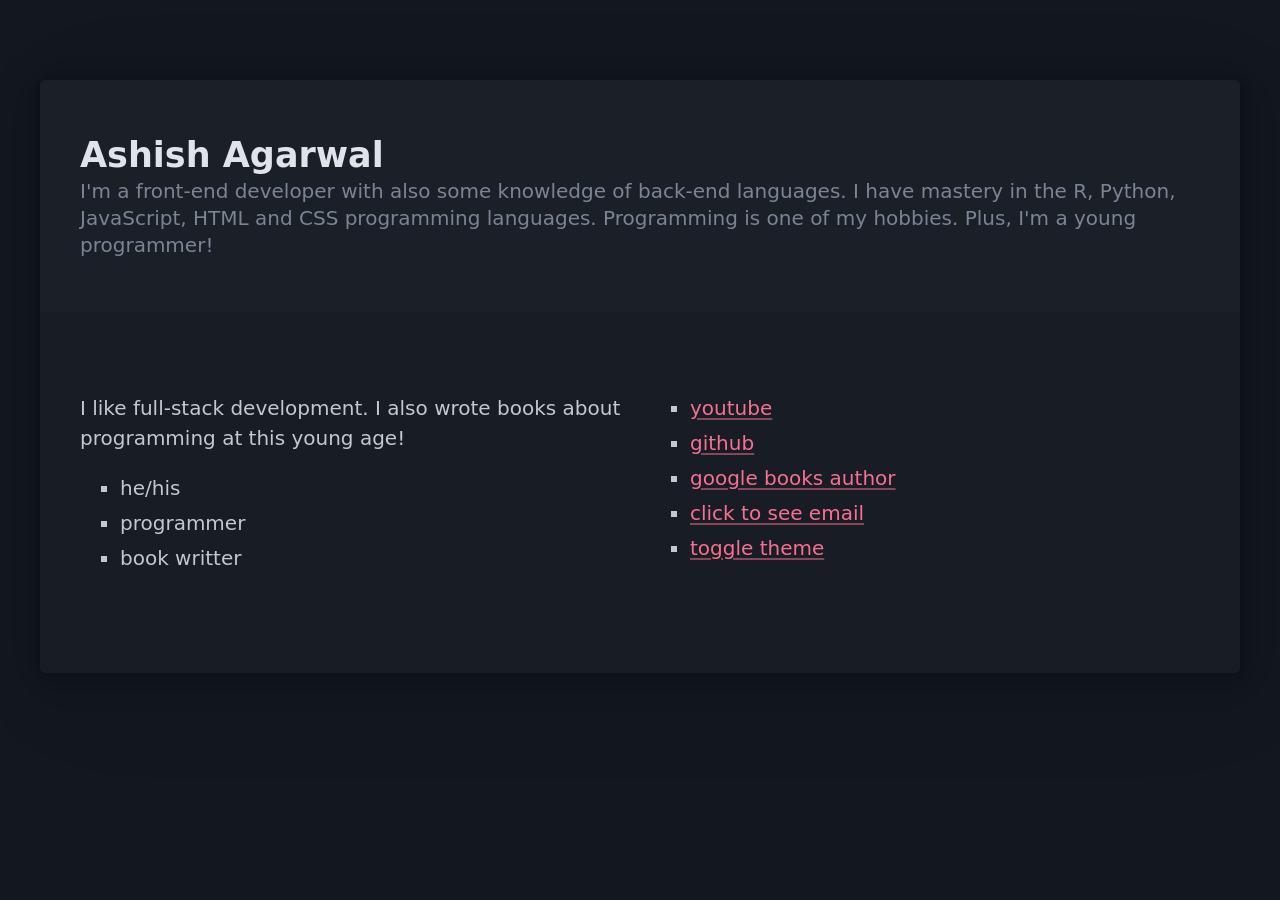
==== index.html @ 7e939b23 "first commit" ====
<!doctype html>
<html lang="en" data-theme="dark">
  <head>
    <meta charset="utf-8"/>
    <meta name="viewport" content="width=device-width, initial-scale=1"/>
    <meta name="title" content="Ashish Agarwal"/>
    <meta name="description" content="A young programmer from India. I have efficient knowledge in Python, JavaScript, R, CSS and HTML programming languages."/>
    <meta property="og:type" content="website"/>
    <meta property="og:url" content="https://ashishagarwal.is-a.dev"/>
    <meta property="og:title" content="Ashish Agarwal"/>
    <meta property="og:description" content="A young programmer from India. I have efficient knowledge in Python, JavaScript, R, CSS and HTML programming languages."/>

    <title>Ashish Agarwal</title>
    <link rel="stylesheet" href="/css/pico.min.css"/>
    <link rel="stylesheet" href="/css/custom.css"/>
    <script defer src="/js/index.js"></script>
  </head>
  <body>
    <main class="container">
      <article>
        <header>
          <hgroup>
            <h2>Ashish Agarwal</h2>
            <h3>I'm a front-end developer with also some knowledge of back-end languages. I have mastery in the R, Python, JavaScript, HTML and CSS programming languages. Programming is one of my hobbies. Plus, I'm a young programmer!</h3>
          </hgroup>
        </header>

        <div class="grid">
          <div>
            <p>
              I like full-stack development. I also wrote books about programming at this young age!
            </p>

            <ul>
              <li>he/his</li>
              <li>programmer</li>
              <li>book writter</li>
            </ul>
          </div>

          <ul>
            <li><a href="https://www.youtube.com/@ecodersofficial/">youtube</a></li>
            <li><a href="https://github.com/ashishagarwal2023">github</a></li>
            <li><a href="https://www.google.com/search?tbm=bks&q=inauthor:%22Ashish+Agarwal%22">google books author</a></li>
            <li><a href="javascript:void(0)" id="email">click to see email</a></li>
            <li><a href="javascript:void(0)" id="theme">toggle theme</a></li>
          </ul>
        </div>
      </article>
    </main>

    <dialog>
      <article>
        <header>
          <strong>Question</strong>
        </header>

        <p>
          Are you going to use my email address to send me an email about a
          paid subscription?
        </p>

        <footer>
          <button id='yes-button'>Yes</button>
          <button id='no-button'>No</button>
        </footer>
      </article>
    </dialog>
  </body>
</html>
---- css/pico.min.css ----
@charset "UTF-8";/*!
 * Pico CSS ✨ v2.0.0-alpha1 (https://picocss.com)
 * Copyright 2019-2023 - Licensed under MIT
 */:root{--pico-font-family-emoji:"Apple Color Emoji","Segoe UI Emoji","Segoe UI Symbol","Noto Color Emoji";--pico-font-family-sans-serif:system-ui,"Segoe UI",Roboto,Helvetica,Arial,sans-serif,var(--pico-font-family-emoji);--pico-font-family-monospace:ui-monospace,SFMono-Regular,"SF Mono",Menlo,Consolas,"Liberation Mono",monospace,var(--pico-font-family-emoji);--pico-font-family:var(--pico-font-family-sans-serif);--pico-line-height:1.5;--pico-font-weight:400;--pico-font-size:100%;--pico-text-underline-offset:0.1rem;--pico-border-radius:0.25rem;--pico-border-width:0.0625rem;--pico-outline-width:0.1875rem;--pico-transition:0.2s ease-in-out;--pico-spacing:1rem;--pico-typography-spacing-vertical:1rem;--pico-block-spacing-vertical:calc(var(--pico-spacing) * 2);--pico-block-spacing-horizontal:var(--pico-spacing);--pico-grid-column-gap:var(--pico-spacing);--pico-grid-row-gap:var(--pico-spacing);--pico-form-element-spacing-vertical:0.75rem;--pico-form-element-spacing-horizontal:1rem;--pico-group-box-shadow:0 0 0 rgba(0, 0, 0, 0);--pico-group-box-shadow-focus-with-button:0 0 0 var(--pico-outline-width) var(--pico-primary-focus);--pico-group-box-shadow-focus-with-input:0 0 0 0.0625rem var(--pico-form-element-border-color);--pico-modal-overlay-backdrop-filter:blur(0.375rem);--pico-nav-element-spacing-vertical:1rem;--pico-nav-element-spacing-horizontal:0.5rem;--pico-nav-link-spacing-vertical:0.5rem;--pico-nav-link-spacing-horizontal:0.5rem;--pico-nav-breadcrumb-divider:">";--pico-icon-checkbox:url("data:image/svg+xml,%3Csvg xmlns='http://www.w3.org/2000/svg' width='24' height='24' viewBox='0 0 24 24' fill='none' stroke='rgb(255, 255, 255)' stroke-width='4' stroke-linecap='round' stroke-linejoin='round'%3E%3Cpolyline points='20 6 9 17 4 12'%3E%3C/polyline%3E%3C/svg%3E");--pico-icon-minus:url("data:image/svg+xml,%3Csvg xmlns='http://www.w3.org/2000/svg' width='24' height='24' viewBox='0 0 24 24' fill='none' stroke='rgb(255, 255, 255)' stroke-width='4' stroke-linecap='round' stroke-linejoin='round'%3E%3Cline x1='5' y1='12' x2='19' y2='12'%3E%3C/line%3E%3C/svg%3E");--pico-icon-chevron:url("data:image/svg+xml,%3Csvg xmlns='http://www.w3.org/2000/svg' width='24' height='24' viewBox='0 0 24 24' fill='none' stroke='rgb(136, 145, 164)' stroke-width='2' stroke-linecap='round' stroke-linejoin='round'%3E%3Cpolyline points='6 9 12 15 18 9'%3E%3C/polyline%3E%3C/svg%3E");--pico-icon-date:url("data:image/svg+xml,%3Csvg xmlns='http://www.w3.org/2000/svg' width='24' height='24' viewBox='0 0 24 24' fill='none' stroke='rgb(136, 145, 164)' stroke-width='2' stroke-linecap='round' stroke-linejoin='round'%3E%3Crect x='3' y='4' width='18' height='18' rx='2' ry='2'%3E%3C/rect%3E%3Cline x1='16' y1='2' x2='16' y2='6'%3E%3C/line%3E%3Cline x1='8' y1='2' x2='8' y2='6'%3E%3C/line%3E%3Cline x1='3' y1='10' x2='21' y2='10'%3E%3C/line%3E%3C/svg%3E");--pico-icon-time:url("data:image/svg+xml,%3Csvg xmlns='http://www.w3.org/2000/svg' width='24' height='24' viewBox='0 0 24 24' fill='none' stroke='rgb(136, 145, 164)' stroke-width='2' stroke-linecap='round' stroke-linejoin='round'%3E%3Ccircle cx='12' cy='12' r='10'%3E%3C/circle%3E%3Cpolyline points='12 6 12 12 16 14'%3E%3C/polyline%3E%3C/svg%3E");--pico-icon-search:url("data:image/svg+xml,%3Csvg xmlns='http://www.w3.org/2000/svg' width='24' height='24' viewBox='0 0 24 24' fill='none' stroke='rgb(136, 145, 164)' stroke-width='1.5' stroke-linecap='round' stroke-linejoin='round'%3E%3Ccircle cx='11' cy='11' r='8'%3E%3C/circle%3E%3Cline x1='21' y1='21' x2='16.65' y2='16.65'%3E%3C/line%3E%3C/svg%3E");--pico-icon-close:url("data:image/svg+xml,%3Csvg xmlns='http://www.w3.org/2000/svg' width='24' height='24' viewBox='0 0 24 24' fill='none' stroke='rgb(136, 145, 164)' stroke-width='3' stroke-linecap='round' stroke-linejoin='round'%3E%3Cline x1='18' y1='6' x2='6' y2='18'%3E%3C/line%3E%3Cline x1='6' y1='6' x2='18' y2='18'%3E%3C/line%3E%3C/svg%3E");--pico-icon-loading:url("data:image/svg+xml,%3Csvg fill='none' height='24' width='24' viewBox='0 0 24 24' xmlns='http://www.w3.org/2000/svg' %3E%3Cstyle%3E g %7B animation: rotate 2s linear infinite; transform-origin: center center; %7D circle %7B stroke-dasharray: 75,100; stroke-dashoffset: -5; animation: dash 1.5s ease-in-out infinite; stroke-linecap: round; %7D @keyframes rotate %7B 0%25 %7B transform: rotate(0deg); %7D 100%25 %7B transform: rotate(360deg); %7D %7D @keyframes dash %7B 0%25 %7B stroke-dasharray: 1,100; stroke-dashoffset: 0; %7D 50%25 %7B stroke-dasharray: 44.5,100; stroke-dashoffset: -17.5; %7D 100%25 %7B stroke-dasharray: 44.5,100; stroke-dashoffset: -62; %7D %7D %3C/style%3E%3Cg%3E%3Ccircle cx='12' cy='12' r='10' fill='none' stroke='rgb(136, 145, 164)' stroke-width='4' /%3E%3C/g%3E%3C/svg%3E")}@media (min-width:576px){:root{--pico-font-size:106.25%}}@media (min-width:768px){:root{--pico-font-size:112.5%}}@media (min-width:1024px){:root{--pico-font-size:118.75%}}@media (min-width:1280px){:root{--pico-font-size:125%}}@media (min-width:1536px){:root{--pico-font-size:131.25%}}:root details summary[role=button]:not(.outline)::after{filter:brightness(0) invert(1)}:root [aria-busy=true]:not(input,select,textarea):is(button,[type=submit],[type=button],[type=reset],[role=button]):not(.outline)::before{filter:brightness(0) invert(1)}@media (min-width:576px){body>footer,body>header,body>main,section{--pico-block-spacing-vertical:calc(var(--pico-spacing) * 2.5)}}@media (min-width:768px){body>footer,body>header,body>main,section{--pico-block-spacing-vertical:calc(var(--pico-spacing) * 3)}}@media (min-width:1024px){body>footer,body>header,body>main,section{--pico-block-spacing-vertical:calc(var(--pico-spacing) * 3.5)}}@media (min-width:1280px){body>footer,body>header,body>main,section{--pico-block-spacing-vertical:calc(var(--pico-spacing) * 4)}}@media (min-width:1536px){body>footer,body>header,body>main,section{--pico-block-spacing-vertical:calc(var(--pico-spacing) * 4.5)}}@media (min-width:576px){article{--pico-block-spacing-horizontal:calc(var(--pico-spacing) * 1.25)}}@media (min-width:768px){article{--pico-block-spacing-horizontal:calc(var(--pico-spacing) * 1.5)}}@media (min-width:1024px){article{--pico-block-spacing-horizontal:calc(var(--pico-spacing) * 1.75)}}@media (min-width:1280px){article{--pico-block-spacing-horizontal:calc(var(--pico-spacing) * 2)}}@media (min-width:1536px){article{--pico-block-spacing-horizontal:calc(var(--pico-spacing) * 2.25)}}dialog>article{--pico-block-spacing-vertical:calc(var(--pico-spacing) * 2);--pico-block-spacing-horizontal:var(--pico-spacing)}@media (min-width:576px){dialog>article{--pico-block-spacing-vertical:calc(var(--pico-spacing) * 2.5);--pico-block-spacing-horizontal:calc(var(--pico-spacing) * 1.25)}}@media (min-width:768px){dialog>article{--pico-block-spacing-vertical:calc(var(--pico-spacing) * 3);--pico-block-spacing-horizontal:calc(var(--pico-spacing) * 1.5)}}a{--pico-text-decoration:underline}a.contrast,a.secondary{--pico-text-decoration:underline}small{--pico-font-size:0.875em}h1,h2,h3,h4,h5,h6{--pico-font-weight:700}h1{--pico-font-size:2rem;--pico-line-height:1.25;--pico-typography-spacing-top:3rem}h2{--pico-font-size:1.75rem;--pico-line-height:1.3;--pico-typography-spacing-top:2.625rem}h3{--pico-font-size:1.5rem;--pico-line-height:1.35;--pico-typography-spacing-top:2.25rem}h4{--pico-font-size:1.25rem;--pico-line-height:1.4;--pico-typography-spacing-top:1.874rem}h5{--pico-font-size:1.125rem;--pico-line-height:1.45;--pico-typography-spacing-top:1.6875rem}h6{--pico-font-size:1rem;--pico-typography-spacing-top:1.5rem}tfoot td,tfoot th,thead td,thead th{--pico-font-weight:600;--pico-border-width:0.1875rem}code,kbd,pre,samp{--pico-font-family:var(--pico-font-family-monospace)}kbd{--pico-font-weight:bolder}:where(select,textarea),input:not([type=submit],[type=button],[type=reset],[type=checkbox],[type=radio],[type=file]){--pico-outline-width:0.0625rem}[type=search]{--pico-border-radius:5rem}[type=checkbox],[type=radio]{--pico-border-width:0.125rem}[type=checkbox][role=switch]{--pico-border-width:0.1875rem}details.dropdown summary:not([role=button]){--pico-outline-width:0.0625rem}nav details.dropdown summary:focus-visible{--pico-outline-width:0.1875rem}[role=search]{--pico-border-radius:5rem}[role=group]:has(button.secondary:focus,[type=submit].secondary:focus,[type=button].secondary:focus,[role=button].secondary:focus),[role=search]:has(button.secondary:focus,[type=submit].secondary:focus,[type=button].secondary:focus,[role=button].secondary:focus){--pico-group-box-shadow-focus-with-button:0 0 0 var(--pico-outline-width) var(--pico-secondary-focus)}[role=group]:has(button.contrast:focus,[type=submit].contrast:focus,[type=button].contrast:focus,[role=button].contrast:focus),[role=search]:has(button.contrast:focus,[type=submit].contrast:focus,[type=button].contrast:focus,[role=button].contrast:focus){--pico-group-box-shadow-focus-with-button:0 0 0 var(--pico-outline-width) var(--pico-contrast-focus)}[role=group] [role=button],[role=group] [type=button],[role=group] [type=submit],[role=group] button,[role=search] [role=button],[role=search] [type=button],[role=search] [type=submit],[role=search] button{--pico-form-element-spacing-horizontal:2rem}:root:not([data-theme=dark]),[data-theme=light]{--pico-background-color:#fff;--pico-color:#373c44;--pico-text-selection-color:rgba(2, 154, 232, 0.25);--pico-muted-color:#646b79;--pico-muted-border-color:#e7eaf0;--pico-primary:#0172ad;--pico-primary-background:#0172ad;--pico-primary-border:var(--pico-primary-background);--pico-primary-underline:rgba(1, 114, 173, 0.5);--pico-primary-hover:#015887;--pico-primary-hover-background:#02659a;--pico-primary-hover-border:var(--pico-primary-hover-background);--pico-primary-hover-underline:var(--pico-primary-hover);--pico-primary-focus:rgba(2, 154, 232, 0.5);--pico-primary-inverse:#fff;--pico-secondary:#5d6b89;--pico-secondary-background:#525f7a;--pico-secondary-border:var(--pico-secondary-background);--pico-secondary-underline:rgba(93, 107, 137, 0.5);--pico-secondary-hover:#48536b;--pico-secondary-hover-background:#48536b;--pico-secondary-hover-border:var(--pico-secondary-hover-background);--pico-secondary-hover-underline:var(--pico-secondary-hover);--pico-secondary-focus:rgba(93, 107, 137, 0.25);--pico-secondary-inverse:#fff;--pico-contrast:#181c25;--pico-contrast-background:#181c25;--pico-contrast-border:var(--pico-contrast-background);--pico-contrast-underline:rgba(24, 28, 37, 0.5);--pico-contrast-hover:#000;--pico-contrast-hover-background:#000;--pico-contrast-hover-border:var(--pico-contrast-hover-background);--pico-contrast-hover-underline:var(--pico-secondary-hover);--pico-contrast-focus:rgba(93, 107, 137, 0.25);--pico-contrast-inverse:#fff;--pico-box-shadow:0.0145rem 0.029rem 0.174rem rgba(104, 120, 153, 0.01698),0.0335rem 0.067rem 0.402rem rgba(104, 120, 153, 0.024),0.0625rem 0.125rem 0.75rem rgba(104, 120, 153, 0.03),0.1125rem 0.225rem 1.35rem rgba(104, 120, 153, 0.036),0.2085rem 0.417rem 2.502rem rgba(104, 120, 153, 0.04302),0.5rem 1rem 6rem rgba(104, 120, 153, 0.06),0 0 0 0.0625rem rgba(104, 120, 153, 0.015);--pico-h1-color:#2d3138;--pico-h2-color:#373c44;--pico-h3-color:#424751;--pico-h4-color:#4d535e;--pico-h5-color:#5c6370;--pico-h6-color:#646b79;--pico-mark-background-color:#fde7c0;--pico-mark-color:#0f1114;--pico-ins-color:#1d6a54;--pico-del-color:#883935;--pico-blockquote-border-color:var(--pico-muted-border-color);--pico-blockquote-footer-color:var(--pico-muted-color);--pico-button-box-shadow:0 0 0 rgba(0, 0, 0, 0);--pico-button-hover-box-shadow:0 0 0 rgba(0, 0, 0, 0);--pico-table-border-color:var(--pico-muted-border-color);--pico-table-row-stripped-background-color:rgba(111, 120, 135, 0.0375);--pico-code-background-color:#f3f5f7;--pico-code-color:#646b79;--pico-code-kbd-background-color:var(--pico-color);--pico-code-kbd-color:var(--pico-background-color);--pico-form-element-background-color:#fbfcfc;--pico-form-element-selected-background-color:#dfe3eb;--pico-form-element-border-color:#cfd5e2;--pico-form-element-color:#23262c;--pico-form-element-placeholder-color:var(--pico-muted-color);--pico-form-element-active-background-color:#fff;--pico-form-element-active-border-color:var(--pico-primary-border);--pico-form-element-focus-color:var(--pico-primary-border);--pico-form-element-disabled-background-color:var(--pico-form-element-background-color);--pico-form-element-disabled-border-color:var(--pico-form-element-border-color);--pico-form-element-disabled-opacity:0.5;--pico-form-element-invalid-border-color:#b86a6b;--pico-form-element-invalid-active-border-color:#c84f48;--pico-form-element-invalid-focus-color:var(--pico-form-element-invalid-active-border-color);--pico-form-element-valid-border-color:#4c9b8a;--pico-form-element-valid-active-border-color:#279977;--pico-form-element-valid-focus-color:var(--pico-form-element-valid-active-border-color);--pico-switch-background-color:#bfc7d9;--pico-switch-color:var(--pico-primary-inverse);--pico-switch-checked-background-color:var(--pico-primary-background);--pico-range-border-color:#dfe3eb;--pico-range-active-border-color:#bfc7d9;--pico-range-thumb-border-color:var(--pico-background-color);--pico-range-thumb-color:var(--pico-secondary-background);--pico-range-thumb-active-color:var(--pico-primary-background);--pico-accordion-border-color:var(--pico-muted-border-color);--pico-accordion-active-summary-color:var(--pico-primary-hover);--pico-accordion-close-summary-color:var(--pico-color);--pico-accordion-open-summary-color:var(--pico-muted-color);--pico-card-background-color:var(--pico-background-color);--pico-card-border-color:var(--pico-muted-border-color);--pico-card-box-shadow:var(--pico-box-shadow);--pico-card-sectioning-background-color:#fbfcfc;--pico-dropdown-background-color:#fff;--pico-dropdown-border-color:#eff1f4;--pico-dropdown-box-shadow:var(--pico-box-shadow);--pico-dropdown-color:var(--pico-color);--pico-dropdown-hover-background-color:#eff1f4;--pico-loading-spinner-opacity:0.5;--pico-modal-overlay-background-color:rgba(232, 234, 237, 0.75);--pico-progress-background-color:#dfe3eb;--pico-progress-color:var(--pico-primary-background);--pico-tooltip-background-color:var(--pico-contrast-background);--pico-tooltip-color:var(--pico-contrast-inverse);--pico-icon-valid:url("data:image/svg+xml,%3Csvg xmlns='http://www.w3.org/2000/svg' width='24' height='24' viewBox='0 0 24 24' fill='none' stroke='rgb(29, 106, 84)' stroke-width='2' stroke-linecap='round' stroke-linejoin='round'%3E%3Cpolyline points='20 6 9 17 4 12'%3E%3C/polyline%3E%3C/svg%3E");--pico-icon-invalid:url("data:image/svg+xml,%3Csvg xmlns='http://www.w3.org/2000/svg' width='24' height='24' viewBox='0 0 24 24' fill='none' stroke='rgb(136, 57, 53)' stroke-width='2' stroke-linecap='round' stroke-linejoin='round'%3E%3Ccircle cx='12' cy='12' r='10'%3E%3C/circle%3E%3Cline x1='12' y1='8' x2='12' y2='12'%3E%3C/line%3E%3Cline x1='12' y1='16' x2='12.01' y2='16'%3E%3C/line%3E%3C/svg%3E");color-scheme:light}:root:not([data-theme=dark]) input:is([type=submit],[type=button],[type=reset],[type=checkbox],[type=radio],[type=file]),[data-theme=light] input:is([type=submit],[type=button],[type=reset],[type=checkbox],[type=radio],[type=file]){--pico-form-element-focus-color:var(--pico-primary-focus)}@media only screen and (prefers-color-scheme:dark){:root:not([data-theme]){--pico-background-color:#13171f;--pico-color:#c2c7d0;--pico-text-selection-color:rgba(1, 170, 255, 0.1875);--pico-muted-color:#7b8495;--pico-muted-border-color:#202632;--pico-primary:#01aaff;--pico-primary-background:#0172ad;--pico-primary-border:var(--pico-primary-background);--pico-primary-underline:rgba(1, 170, 255, 0.5);--pico-primary-hover:#79c0ff;--pico-primary-hover-background:#017fc0;--pico-primary-hover-border:var(--pico-primary-hover-background);--pico-primary-hover-underline:var(--pico-primary-hover);--pico-primary-focus:rgba(1, 170, 255, 0.375);--pico-primary-inverse:#fff;--pico-secondary:#969eaf;--pico-secondary-background:#525f7a;--pico-secondary-border:var(--pico-secondary-background);--pico-secondary-underline:rgba(150, 158, 175, 0.5);--pico-secondary-hover:#b3b9c5;--pico-secondary-hover-background:#5d6b89;--pico-secondary-hover-border:var(--pico-secondary-hover-background);--pico-secondary-hover-underline:var(--pico-secondary-hover);--pico-secondary-focus:rgba(144, 158, 190, 0.25);--pico-secondary-inverse:#fff;--pico-contrast:#dfe3eb;--pico-contrast-background:#eff1f4;--pico-contrast-border:var(--pico-contrast-background);--pico-contrast-underline:rgba(223, 227, 235, 0.5);--pico-contrast-hover:#fff;--pico-contrast-hover-background:#fff;--pico-contrast-hover-border:var(--pico-contrast-hover-background);--pico-contrast-hover-underline:var(--pico-contrast-hover);--pico-contrast-focus:rgba(207, 213, 226, 0.25);--pico-contrast-inverse:#000;--pico-box-shadow:0.0145rem 0.029rem 0.174rem rgba(0, 0, 0, 0.01698),0.0335rem 0.067rem 0.402rem rgba(0, 0, 0, 0.024),0.0625rem 0.125rem 0.75rem rgba(0, 0, 0, 0.03),0.1125rem 0.225rem 1.35rem rgba(0, 0, 0, 0.036),0.2085rem 0.417rem 2.502rem rgba(0, 0, 0, 0.04302),0.5rem 1rem 6rem rgba(0, 0, 0, 0.06),0 0 0 0.0625rem rgba(0, 0, 0, 0.015);--pico-h1-color:#f0f1f3;--pico-h2-color:#e0e3e7;--pico-h3-color:#c2c7d0;--pico-h4-color:#b3b9c5;--pico-h5-color:#a4acba;--pico-h6-color:#8891a4;--pico-mark-background-color:#014063;--pico-mark-color:#fff;--pico-ins-color:#62af9a;--pico-del-color:#ce7e7b;--pico-blockquote-border-color:var(--pico-muted-border-color);--pico-blockquote-footer-color:var(--pico-muted-color);--pico-button-box-shadow:0 0 0 rgba(0, 0, 0, 0);--pico-button-hover-box-shadow:0 0 0 rgba(0, 0, 0, 0);--pico-table-border-color:var(--pico-muted-border-color);--pico-table-row-stripped-background-color:rgba(111, 120, 135, 0.0375);--pico-code-background-color:#1a1f28;--pico-code-color:#8891a4;--pico-code-kbd-background-color:var(--pico-color);--pico-code-kbd-color:var(--pico-background-color);--pico-form-element-background-color:#1c212c;--pico-form-element-selected-background-color:#2a3140;--pico-form-element-border-color:#2a3140;--pico-form-element-color:#e0e3e7;--pico-form-element-placeholder-color:#8891a4;--pico-form-element-active-background-color:#1a1f28;--pico-form-element-active-border-color:var(--pico-primary-border);--pico-form-element-focus-color:var(--pico-primary-border);--pico-form-element-disabled-background-color:var(--pico-form-element-background-color);--pico-form-element-disabled-border-color:var(--pico-form-element-border-color);--pico-form-element-disabled-opacity:0.5;--pico-form-element-invalid-border-color:#964a50;--pico-form-element-invalid-active-border-color:#b7403b;--pico-form-element-invalid-focus-color:var(--pico-form-element-invalid-active-border-color);--pico-form-element-valid-border-color:#2a7b6f;--pico-form-element-valid-active-border-color:#16896a;--pico-form-element-valid-focus-color:var(--pico-form-element-valid-active-border-color);--pico-switch-background-color:#333c4e;--pico-switch-color:var(--pico-primary-inverse);--pico-switch-checked-background-color:var(--pico-primary-background);--pico-range-border-color:#202632;--pico-range-active-border-color:#2a3140;--pico-range-thumb-border-color:var(--pico-background-color);--pico-range-thumb-color:var(--pico-secondary-background);--pico-range-thumb-active-color:var(--pico-primary-background);--pico-accordion-border-color:var(--pico-muted-border-color);--pico-accordion-active-summary-color:var(--pico-primary-hover);--pico-accordion-close-summary-color:var(--pico-color);--pico-accordion-open-summary-color:var(--pico-muted-color);--pico-card-background-color:#181c25;--pico-card-border-color:var(--pico-card-background-color);--pico-card-box-shadow:var(--pico-box-shadow);--pico-card-sectioning-background-color:#1a1f28;--pico-dropdown-background-color:#181c25;--pico-dropdown-border-color:#202632;--pico-dropdown-box-shadow:var(--pico-box-shadow);--pico-dropdown-color:var(--pico-color);--pico-dropdown-hover-background-color:#202632;--pico-loading-spinner-opacity:0.5;--pico-modal-overlay-background-color:rgba(8, 9, 10, 0.75);--pico-progress-background-color:#202632;--pico-progress-color:var(--pico-primary-background);--pico-tooltip-background-color:var(--pico-contrast-background);--pico-tooltip-color:var(--pico-contrast-inverse);--pico-icon-valid:url("data:image/svg+xml,%3Csvg xmlns='http://www.w3.org/2000/svg' width='24' height='24' viewBox='0 0 24 24' fill='none' stroke='rgb(98, 175, 154)' stroke-width='2' stroke-linecap='round' stroke-linejoin='round'%3E%3Cpolyline points='20 6 9 17 4 12'%3E%3C/polyline%3E%3C/svg%3E");--pico-icon-invalid:url("data:image/svg+xml,%3Csvg xmlns='http://www.w3.org/2000/svg' width='24' height='24' viewBox='0 0 24 24' fill='none' stroke='rgb(206, 126, 123)' stroke-width='2' stroke-linecap='round' stroke-linejoin='round'%3E%3Ccircle cx='12' cy='12' r='10'%3E%3C/circle%3E%3Cline x1='12' y1='8' x2='12' y2='12'%3E%3C/line%3E%3Cline x1='12' y1='16' x2='12.01' y2='16'%3E%3C/line%3E%3C/svg%3E");color-scheme:dark}:root:not([data-theme]) input:is([type=submit],[type=button],[type=reset],[type=checkbox],[type=radio],[type=file]){--pico-form-element-focus-color:var(--pico-primary-focus)}:root:not([data-theme]) details summary[role=button].contrast:not(.outline)::after{filter:brightness(0)}:root:not([data-theme]) [aria-busy=true]:not(input,select,textarea).contrast:is(button,[type=submit],[type=button],[type=reset],[role=button]):not(.outline)::before{filter:brightness(0)}}[data-theme=dark]{--pico-background-color:#13171f;--pico-color:#c2c7d0;--pico-text-selection-color:rgba(1, 170, 255, 0.1875);--pico-muted-color:#7b8495;--pico-muted-border-color:#202632;--pico-primary:#01aaff;--pico-primary-background:#0172ad;--pico-primary-border:var(--pico-primary-background);--pico-primary-underline:rgba(1, 170, 255, 0.5);--pico-primary-hover:#79c0ff;--pico-primary-hover-background:#017fc0;--pico-primary-hover-border:var(--pico-primary-hover-background);--pico-primary-hover-underline:var(--pico-primary-hover);--pico-primary-focus:rgba(1, 170, 255, 0.375);--pico-primary-inverse:#fff;--pico-secondary:#969eaf;--pico-secondary-background:#525f7a;--pico-secondary-border:var(--pico-secondary-background);--pico-secondary-underline:rgba(150, 158, 175, 0.5);--pico-secondary-hover:#b3b9c5;--pico-secondary-hover-background:#5d6b89;--pico-secondary-hover-border:var(--pico-secondary-hover-background);--pico-secondary-hover-underline:var(--pico-secondary-hover);--pico-secondary-focus:rgba(144, 158, 190, 0.25);--pico-secondary-inverse:#fff;--pico-contrast:#dfe3eb;--pico-contrast-background:#eff1f4;--pico-contrast-border:var(--pico-contrast-background);--pico-contrast-underline:rgba(223, 227, 235, 0.5);--pico-contrast-hover:#fff;--pico-contrast-hover-background:#fff;--pico-contrast-hover-border:var(--pico-contrast-hover-background);--pico-contrast-hover-underline:var(--pico-contrast-hover);--pico-contrast-focus:rgba(207, 213, 226, 0.25);--pico-contrast-inverse:#000;--pico-box-shadow:0.0145rem 0.029rem 0.174rem rgba(0, 0, 0, 0.01698),0.0335rem 0.067rem 0.402rem rgba(0, 0, 0, 0.024),0.0625rem 0.125rem 0.75rem rgba(0, 0, 0, 0.03),0.1125rem 0.225rem 1.35rem rgba(0, 0, 0, 0.036),0.2085rem 0.417rem 2.502rem rgba(0, 0, 0, 0.04302),0.5rem 1rem 6rem rgba(0, 0, 0, 0.06),0 0 0 0.0625rem rgba(0, 0, 0, 0.015);--pico-h1-color:#f0f1f3;--pico-h2-color:#e0e3e7;--pico-h3-color:#c2c7d0;--pico-h4-color:#b3b9c5;--pico-h5-color:#a4acba;--pico-h6-color:#8891a4;--pico-mark-background-color:#014063;--pico-mark-color:#fff;--pico-ins-color:#62af9a;--pico-del-color:#ce7e7b;--pico-blockquote-border-color:var(--pico-muted-border-color);--pico-blockquote-footer-color:var(--pico-muted-color);--pico-button-box-shadow:0 0 0 rgba(0, 0, 0, 0);--pico-button-hover-box-shadow:0 0 0 rgba(0, 0, 0, 0);--pico-table-border-color:var(--pico-muted-border-color);--pico-table-row-stripped-background-color:rgba(111, 120, 135, 0.0375);--pico-code-background-color:#1a1f28;--pico-code-color:#8891a4;--pico-code-kbd-background-color:var(--pico-color);--pico-code-kbd-color:var(--pico-background-color);--pico-form-element-background-color:#1c212c;--pico-form-element-selected-background-color:#2a3140;--pico-form-element-border-color:#2a3140;--pico-form-element-color:#e0e3e7;--pico-form-element-placeholder-color:#8891a4;--pico-form-element-active-background-color:#1a1f28;--pico-form-element-active-border-color:var(--pico-primary-border);--pico-form-element-focus-color:var(--pico-primary-border);--pico-form-element-disabled-background-color:var(--pico-form-element-background-color);--pico-form-element-disabled-border-color:var(--pico-form-element-border-color);--pico-form-element-disabled-opacity:0.5;--pico-form-element-invalid-border-color:#964a50;--pico-form-element-invalid-active-border-color:#b7403b;--pico-form-element-invalid-focus-color:var(--pico-form-element-invalid-active-border-color);--pico-form-element-valid-border-color:#2a7b6f;--pico-form-element-valid-active-border-color:#16896a;--pico-form-element-valid-focus-color:var(--pico-form-element-valid-active-border-color);--pico-switch-background-color:#333c4e;--pico-switch-color:var(--pico-primary-inverse);--pico-switch-checked-background-color:var(--pico-primary-background);--pico-range-border-color:#202632;--pico-range-active-border-color:#2a3140;--pico-range-thumb-border-color:var(--pico-background-color);--pico-range-thumb-color:var(--pico-secondary-background);--pico-range-thumb-active-color:var(--pico-primary-background);--pico-accordion-border-color:var(--pico-muted-border-color);--pico-accordion-active-summary-color:var(--pico-primary-hover);--pico-accordion-close-summary-color:var(--pico-color);--pico-accordion-open-summary-color:var(--pico-muted-color);--pico-card-background-color:#181c25;--pico-card-border-color:var(--pico-card-background-color);--pico-card-box-shadow:var(--pico-box-shadow);--pico-card-sectioning-background-color:#1a1f28;--pico-dropdown-background-color:#181c25;--pico-dropdown-border-color:#202632;--pico-dropdown-box-shadow:var(--pico-box-shadow);--pico-dropdown-color:var(--pico-color);--pico-dropdown-hover-background-color:#202632;--pico-loading-spinner-opacity:0.5;--pico-modal-overlay-background-color:rgba(8, 9, 10, 0.75);--pico-progress-background-color:#202632;--pico-progress-color:var(--pico-primary-background);--pico-tooltip-background-color:var(--pico-contrast-background);--pico-tooltip-color:var(--pico-contrast-inverse);--pico-icon-valid:url("data:image/svg+xml,%3Csvg xmlns='http://www.w3.org/2000/svg' width='24' height='24' viewBox='0 0 24 24' fill='none' stroke='rgb(98, 175, 154)' stroke-width='2' stroke-linecap='round' stroke-linejoin='round'%3E%3Cpolyline points='20 6 9 17 4 12'%3E%3C/polyline%3E%3C/svg%3E");--pico-icon-invalid:url("data:image/svg+xml,%3Csvg xmlns='http://www.w3.org/2000/svg' width='24' height='24' viewBox='0 0 24 24' fill='none' stroke='rgb(206, 126, 123)' stroke-width='2' stroke-linecap='round' stroke-linejoin='round'%3E%3Ccircle cx='12' cy='12' r='10'%3E%3C/circle%3E%3Cline x1='12' y1='8' x2='12' y2='12'%3E%3C/line%3E%3Cline x1='12' y1='16' x2='12.01' y2='16'%3E%3C/line%3E%3C/svg%3E");color-scheme:dark}[data-theme=dark] input:is([type=submit],[type=button],[type=reset],[type=checkbox],[type=radio],[type=file]){--pico-form-element-focus-color:var(--pico-primary-focus)}[data-theme=dark] details summary[role=button].contrast:not(.outline)::after{filter:brightness(0)}[data-theme=dark] [aria-busy=true]:not(input,select,textarea).contrast:is(button,[type=submit],[type=button],[type=reset],[role=button]):not(.outline)::before{filter:brightness(0)}[type=checkbox],[type=radio],[type=range],progress{accent-color:var(--pico-primary)}*,::after,::before{box-sizing:border-box;background-repeat:no-repeat}::after,::before{text-decoration:inherit;vertical-align:inherit}:where(:root){-webkit-tap-highlight-color:transparent;-webkit-text-size-adjust:100%;-moz-text-size-adjust:100%;text-size-adjust:100%;background-color:var(--pico-background-color);color:var(--pico-color);font-weight:var(--pico-font-weight);font-size:var(--pico-font-size);line-height:var(--pico-line-height);font-family:var(--pico-font-family);text-underline-offset:var(--pico-text-underline-offset);text-rendering:optimizeLegibility;overflow-wrap:break-word;cursor:default;-moz-tab-size:4;-o-tab-size:4;tab-size:4}body{width:100%;margin:0}main{display:block}body>footer,body>header,body>main{padding:var(--pico-block-spacing-vertical) 0}.container,.container-fluid{width:100%;margin-right:auto;margin-left:auto;padding-right:var(--pico-spacing);padding-left:var(--pico-spacing)}@media (min-width:576px){.container{max-width:510px;padding-right:0;padding-left:0}}@media (min-width:768px){.container{max-width:700px}}@media (min-width:1024px){.container{max-width:950px}}@media (min-width:1280px){.container{max-width:1200px}}@media (min-width:1536px){.container{max-width:1450px}}section{margin-bottom:var(--pico-block-spacing-vertical)}.grid{grid-column-gap:var(--pico-grid-column-gap);grid-row-gap:var(--pico-grid-row-gap);display:grid;grid-template-columns:1fr;margin:0}@media (min-width:768px){.grid{grid-template-columns:repeat(auto-fit,minmax(0%,1fr))}}.grid>*{min-width:0}figure{display:block;margin:0;padding:0;overflow-x:auto}figure figcaption{padding:calc(var(--pico-spacing) * .5) 0;color:var(--pico-muted-color)}[role=link],a{--pico-color:var(--pico-primary);--pico-background-color:transparent;--pico-underline:var(--pico-primary-underline);outline:0;background-color:var(--pico-background-color);color:var(--pico-color);-webkit-text-decoration:var(--pico-text-decoration);text-decoration:var(--pico-text-decoration);text-decoration-color:var(--pico-underline);text-underline-offset:0.125em;transition:background-color var(--pico-transition),color var(--pico-transition),box-shadow var(--pico-transition),-webkit-text-decoration var(--pico-transition);transition:background-color var(--pico-transition),color var(--pico-transition),text-decoration var(--pico-transition),box-shadow var(--pico-transition);transition:background-color var(--pico-transition),color var(--pico-transition),text-decoration var(--pico-transition),box-shadow var(--pico-transition),-webkit-text-decoration var(--pico-transition)}[role=link]:is([aria-current],:hover,:active,:focus),a:is([aria-current],:hover,:active,:focus){--pico-color:var(--pico-primary-hover);--pico-underline:var(--pico-primary-hover-underline);--pico-text-decoration:underline}[role=link]:focus-visible,a:focus-visible{box-shadow:0 0 0 var(--pico-outline-width) var(--pico-primary-focus)}[role=link].secondary,a.secondary{--pico-color:var(--pico-secondary);--pico-underline:var(--pico-secondary-underline)}[role=link].secondary:is([aria-current],:hover,:active,:focus),a.secondary:is([aria-current],:hover,:active,:focus){--pico-color:var(--pico-secondary-hover);--pico-underline:var(--pico-secondary-hover-underline)}[role=link].contrast,a.contrast{--pico-color:var(--pico-contrast);--pico-underline:var(--pico-contrast-underline)}[role=link].contrast:is([aria-current],:hover,:active,:focus),a.contrast:is([aria-current],:hover,:active,:focus){--pico-color:var(--pico-contrast-hover);--pico-underline:var(--pico-contrast-hover-underline)}a[role=button]{display:inline-block}b,strong{font-weight:bolder}sub,sup{position:relative;font-size:.75em;line-height:0;vertical-align:baseline}sub{bottom:-.25em}sup{top:-.5em}address,blockquote,dl,ol,p,pre,table,ul{margin-top:0;margin-bottom:var(--pico-typography-spacing-vertical);color:var(--pico-color);font-style:normal;font-weight:var(--pico-font-weight)}h1,h2,h3,h4,h5,h6{margin-top:0;margin-bottom:var(--pico-typography-spacing-vertical);color:var(--pico-color);font-weight:var(--pico-font-weight);font-size:var(--pico-font-size);line-height:var(--pico-line-height);font-family:var(--pico-font-family)}h1{--pico-color:var(--pico-h1-color)}h2{--pico-color:var(--pico-h2-color)}h3{--pico-color:var(--pico-h3-color)}h4{--pico-color:var(--pico-h4-color)}h5{--pico-color:var(--pico-h5-color)}h6{--pico-color:var(--pico-h6-color)}:where(article,address,blockquote,dl,figure,form,ol,p,pre,table,ul)~:is(h1,h2,h3,h4,h5,h6){margin-top:var(--pico-typography-spacing-top)}p{margin-bottom:var(--pico-typography-spacing-vertical)}hgroup{margin-bottom:var(--pico-typography-spacing-vertical)}hgroup>*{margin-top:0;margin-bottom:0}hgroup>:not(:first-child):last-child{--pico-color:var(--pico-muted-color);--pico-font-weight:unset;font-size:1rem;font-family:unset}:where(ol,ul) li{margin-bottom:calc(var(--pico-typography-spacing-vertical) * .25)}:where(dl,ol,ul) :where(dl,ol,ul){margin:0;margin-top:calc(var(--pico-typography-spacing-vertical) * .25)}ul li{list-style:square}mark{padding:.125rem .25rem;background-color:var(--pico-mark-background-color);color:var(--pico-mark-color);vertical-align:baseline}blockquote{display:block;margin:var(--pico-typography-spacing-vertical) 0;padding:var(--pico-spacing);border-right:none;border-left:.25rem solid var(--pico-blockquote-border-color);-webkit-border-start:0.25rem solid var(--pico-blockquote-border-color);border-inline-start:0.25rem solid var(--pico-blockquote-border-color);-webkit-border-end:none;border-inline-end:none}blockquote footer{margin-top:calc(var(--pico-typography-spacing-vertical) * .5);color:var(--pico-blockquote-footer-color)}abbr[title]{border-bottom:1px dotted;text-decoration:none;cursor:help}ins{color:var(--pico-ins-color);text-decoration:none}del{color:var(--pico-del-color)}::-moz-selection{background-color:var(--pico-text-selection-color)}::selection{background-color:var(--pico-text-selection-color)}:where(audio,canvas,iframe,img,svg,video){vertical-align:middle}audio,video{display:inline-block}audio:not([controls]){display:none;height:0}:where(iframe){border-style:none}img{max-width:100%;height:auto;border-style:none}:where(svg:not([fill])){fill:currentColor}svg:not(:root){overflow:hidden}button{margin:0;overflow:visible;font-family:inherit;text-transform:none}[type=button],[type=reset],[type=submit],button{-webkit-appearance:button}[role=button],[type=button],[type=file]::file-selector-button,[type=reset],[type=submit],button{--pico-background-color:var(--pico-primary-background);--pico-border-color:var(--pico-primary-border);--pico-color:var(--pico-primary-inverse);--pico-box-shadow:var(--pico-button-box-shadow, 0 0 0 rgba(0, 0, 0, 0));padding:var(--pico-form-element-spacing-vertical) var(--pico-form-element-spacing-horizontal);border:var(--pico-border-width) solid var(--pico-border-color);border-radius:var(--pico-border-radius);outline:0;background-color:var(--pico-background-color);box-shadow:var(--pico-box-shadow);color:var(--pico-color);font-weight:var(--pico-font-weight);font-size:1rem;line-height:var(--pico-line-height);text-align:center;text-decoration:none;cursor:pointer;-webkit-user-select:none;-moz-user-select:none;user-select:none;transition:background-color var(--pico-transition),border-color var(--pico-transition),color var(--pico-transition),box-shadow var(--pico-transition)}[role=button]:is([aria-current],:hover,:active,:focus),[type=button]:is([aria-current],:hover,:active,:focus),[type=file]::file-selector-button:is([aria-current],:hover,:active,:focus),[type=reset]:is([aria-current],:hover,:active,:focus),[type=submit]:is([aria-current],:hover,:active,:focus),button:is([aria-current],:hover,:active,:focus){--pico-background-color:var(--pico-primary-hover-background);--pico-border-color:var(--pico-primary-hover-border);--pico-box-shadow:var(--pico-button-hover-box-shadow, 0 0 0 rgba(0, 0, 0, 0));--pico-color:var(--pico-primary-inverse)}[role=button]:focus,[type=button]:focus,[type=file]::file-selector-button:focus,[type=reset]:focus,[type=submit]:focus,button:focus{--pico-box-shadow:var(--pico-button-hover-box-shadow, 0 0 0 rgba(0, 0, 0, 0)),0 0 0 var(--pico-outline-width) var(--pico-primary-focus)}[type=button],[type=reset],[type=submit]{margin-bottom:var(--pico-spacing)}:is(button,[type=submit],[type=button],[role=button]).secondary,[type=file]::file-selector-button,[type=reset]{--pico-background-color:var(--pico-secondary-background);--pico-border-color:var(--pico-secondary-border);--pico-color:var(--pico-secondary-inverse);cursor:pointer}:is(button,[type=submit],[type=button],[role=button]).secondary:is([aria-current],:hover,:active,:focus),[type=file]::file-selector-button:is([aria-current],:hover,:active,:focus),[type=reset]:is([aria-current],:hover,:active,:focus){--pico-background-color:var(--pico-secondary-hover-background);--pico-border-color:var(--pico-secondary-hover-border);--pico-color:var(--pico-secondary-inverse)}:is(button,[type=submit],[type=button],[role=button]).secondary:focus,[type=file]::file-selector-button:focus,[type=reset]:focus{--pico-box-shadow:var(--pico-button-hover-box-shadow, 0 0 0 rgba(0, 0, 0, 0)),0 0 0 var(--pico-outline-width) var(--pico-secondary-focus)}:is(button,[type=submit],[type=button],[role=button]).contrast{--pico-background-color:var(--pico-contrast-background);--pico-border-color:var(--pico-contrast-border);--pico-color:var(--pico-contrast-inverse)}:is(button,[type=submit],[type=button],[role=button]).contrast:is([aria-current],:hover,:active,:focus){--pico-background-color:var(--pico-contrast-hover-background);--pico-border-color:var(--pico-contrast-hover-border);--pico-color:var(--pico-contrast-inverse)}:is(button,[type=submit],[type=button],[role=button]).contrast:focus{--pico-box-shadow:var(--pico-button-hover-box-shadow, 0 0 0 rgba(0, 0, 0, 0)),0 0 0 var(--pico-outline-width) var(--pico-contrast-focus)}:is(button,[type=submit],[type=button],[role=button]).outline,[type=reset].outline{--pico-background-color:transparent;--pico-color:var(--pico-primary);--pico-border-color:currentColor}:is(button,[type=submit],[type=button],[role=button]).outline:is([aria-current],:hover,:active,:focus),[type=reset].outline:is([aria-current],:hover,:active,:focus){--pico-background-color:transparent;--pico-color:var(--pico-primary-hover)}:is(button,[type=submit],[type=button],[role=button]).outline.secondary,[type=reset].outline{--pico-color:var(--pico-secondary);--pico-border-color:currentColor}:is(button,[type=submit],[type=button],[role=button]).outline.secondary:is([aria-current],:hover,:active,:focus),[type=reset].outline:is([aria-current],:hover,:active,:focus){--pico-color:var(--pico-secondary-hover)}:is(button,[type=submit],[type=button],[role=button]).outline.contrast{--pico-color:var(--pico-contrast)}:is(button,[type=submit],[type=button],[role=button]).outline.contrast:is([aria-current],:hover,:active,:focus){--pico-color:var(--pico-contrast-hover)}:where(button,[type=submit],[type=reset],[type=button],[role=button])[disabled],:where(fieldset[disabled]) :is(button,[type=submit],[type=button],[type=reset],[role=button]){opacity:.5;pointer-events:none}:where(table){width:100%;border-collapse:collapse;border-spacing:0;text-indent:0}td,th{padding:calc(var(--pico-spacing)/ 2) var(--pico-spacing);border-bottom:var(--pico-border-width) solid var(--pico-table-border-color);background-color:var(--pico-background-color);color:var(--pico-color);font-weight:var(--pico-font-weight);text-align:left;text-align:start}tfoot td,tfoot th{border-top:var(--pico-border-width) solid var(--pico-table-border-color);border-bottom:0}table.striped tbody tr:nth-child(odd) td,table.striped tbody tr:nth-child(odd) th{background-color:var(--pico-table-row-stripped-background-color)}code,kbd,pre,samp{font-size:.875em;font-family:var(--pico-font-family)}pre code{font-size:inherit;font-family:inherit}pre{-ms-overflow-style:scrollbar;overflow:auto}code,kbd,pre{border-radius:var(--pico-border-radius);background:var(--pico-code-background-color);color:var(--pico-code-color);font-weight:var(--pico-font-weight);line-height:initial}code,kbd{display:inline-block;padding:.375rem}pre{display:block;margin-bottom:var(--pico-spacing);overflow-x:auto}pre>code{display:block;padding:var(--pico-spacing);background:0 0;line-height:var(--pico-line-height)}kbd{background-color:var(--pico-code-kbd-background-color);color:var(--pico-code-kbd-color);vertical-align:baseline}hr{height:0;margin:var(--pico-typography-spacing-vertical) 0;border:0;border-top:1px solid var(--pico-muted-border-color);color:inherit}[hidden],template{display:none!important}canvas{display:inline-block}input,optgroup,select,textarea{margin:0;font-size:1rem;line-height:var(--pico-line-height);font-family:inherit;letter-spacing:inherit}input{overflow:visible}select{text-transform:none}legend{max-width:100%;padding:0;color:inherit;white-space:normal}textarea{overflow:auto}[type=checkbox],[type=radio]{padding:0}::-webkit-inner-spin-button,::-webkit-outer-spin-button{height:auto}[type=search]{-webkit-appearance:textfield;outline-offset:-2px}[type=search]::-webkit-search-decoration{-webkit-appearance:none}::-webkit-file-upload-button{-webkit-appearance:button;font:inherit}::-moz-focus-inner{padding:0;border-style:none}:-moz-focusring{outline:0}:-moz-ui-invalid{box-shadow:none}::-ms-expand{display:none}[type=file],[type=range]{padding:0;border-width:0}input:not([type=checkbox],[type=radio],[type=range]){height:calc(1rem * var(--pico-line-height) + var(--pico-form-element-spacing-vertical) * 2 + var(--pico-border-width) * 2)}fieldset{margin:0;margin-bottom:var(--pico-spacing);padding:0;border:0}fieldset legend,label{display:block;margin-bottom:calc(var(--pico-spacing) * .375);font-weight:var(--pico-form-label-font-weight,var(--pico-font-weight))}fieldset legend{margin-bottom:calc(var(--pico-spacing) * .5)}input:not([type=checkbox],[type=radio]),select,textarea{width:100%}input:not([type=checkbox],[type=radio],[type=range],[type=file]),select,textarea{-webkit-appearance:none;-moz-appearance:none;appearance:none;padding:var(--pico-form-element-spacing-vertical) var(--pico-form-element-spacing-horizontal)}input,select,textarea{--pico-background-color:var(--pico-form-element-background-color);--pico-border-color:var(--pico-form-element-border-color);--pico-color:var(--pico-form-element-color);--pico-box-shadow:none;border:var(--pico-border-width) solid var(--pico-border-color);border-radius:var(--pico-border-radius);outline:0;background-color:var(--pico-background-color);box-shadow:var(--pico-box-shadow);color:var(--pico-color);font-weight:var(--pico-font-weight);transition:background-color var(--pico-transition),border-color var(--pico-transition),color var(--pico-transition),box-shadow var(--pico-transition)}:where(select,textarea):is(:active,:focus),input:not([type=submit],[type=button],[type=reset],[type=checkbox],[type=radio],[readonly]):is(:active,:focus){--pico-background-color:var(--pico-form-element-active-background-color)}:where(select,textarea):is(:active,:focus),input:not([type=submit],[type=button],[type=reset],[role=switch],[readonly]):is(:active,:focus){--pico-border-color:var(--pico-form-element-active-border-color)}:where(select,textarea):focus,input:not([type=submit],[type=button],[type=reset],[type=range],[type=file],[readonly]):focus{--pico-box-shadow:0 0 0 var(--pico-outline-width) var(--pico-form-element-focus-color)}:where(fieldset[disabled]) :is(input:not([type=submit],[type=button],[type=reset]),select,textarea),input:not([type=submit],[type=button],[type=reset])[disabled],label[aria-disabled=true],select[disabled],textarea[disabled]{--pico-background-color:var(--pico-form-element-disabled-background-color);--pico-border-color:var(--pico-form-element-disabled-border-color);opacity:var(--pico-form-element-disabled-opacity);pointer-events:none}label[aria-disabled=true] input[disabled]{opacity:1}:where(input,select,textarea):not([type=checkbox],[type=radio],[type=date],[type=datetime-local],[type=month],[type=time],[type=week],[type=range])[aria-invalid]{padding-right:calc(var(--pico-form-element-spacing-horizontal) + 1.5rem)!important;padding-left:var(--pico-form-element-spacing-horizontal);-webkit-padding-start:var(--pico-form-element-spacing-horizontal)!important;padding-inline-start:var(--pico-form-element-spacing-horizontal)!important;-webkit-padding-end:calc(var(--pico-form-element-spacing-horizontal) + 1.5rem)!important;padding-inline-end:calc(var(--pico-form-element-spacing-horizontal) + 1.5rem)!important;background-position:center right .75rem;background-size:1rem auto;background-repeat:no-repeat}:where(input,select,textarea):not([type=checkbox],[type=radio],[type=date],[type=datetime-local],[type=month],[type=time],[type=week],[type=range])[aria-invalid=false]:not(select){background-image:var(--pico-icon-valid)}:where(input,select,textarea):not([type=checkbox],[type=radio],[type=date],[type=datetime-local],[type=month],[type=time],[type=week],[type=range])[aria-invalid=true]:not(select){background-image:var(--pico-icon-invalid)}:where(input,select,textarea)[aria-invalid=false]{--pico-border-color:var(--pico-form-element-valid-border-color)}:where(input,select,textarea)[aria-invalid=false]:is(:active,:focus){--pico-border-color:var(--pico-form-element-valid-active-border-color)!important}:where(input,select,textarea)[aria-invalid=false]:is(:active,:focus):not([type=checkbox],[type=radio]){--pico-box-shadow:0 0 0 var(--pico-outline-width) var(--pico-form-element-valid-focus-color)!important}:where(input,select,textarea)[aria-invalid=true]{--pico-border-color:var(--pico-form-element-invalid-border-color)}:where(input,select,textarea)[aria-invalid=true]:is(:active,:focus){--pico-border-color:var(--pico-form-element-invalid-active-border-color)!important}:where(input,select,textarea)[aria-invalid=true]:is(:active,:focus):not([type=checkbox],[type=radio]){--pico-box-shadow:0 0 0 var(--pico-outline-width) var(--pico-form-element-invalid-focus-color)!important}[dir=rtl] :where(input,select,textarea):not([type=checkbox],[type=radio]):is([aria-invalid],[aria-invalid=true],[aria-invalid=false]){background-position:center left .75rem}input::-webkit-input-placeholder,input::placeholder,select:invalid,textarea::-webkit-input-placeholder,textarea::placeholder{color:var(--pico-form-element-placeholder-color);opacity:1}input:not([type=checkbox],[type=radio]),select,textarea{margin-bottom:var(--pico-spacing)}select::-ms-expand{border:0;background-color:transparent}select:not([multiple],[size]){padding-right:calc(var(--pico-form-element-spacing-horizontal) + 1.5rem);padding-left:var(--pico-form-element-spacing-horizontal);-webkit-padding-start:var(--pico-form-element-spacing-horizontal);padding-inline-start:var(--pico-form-element-spacing-horizontal);-webkit-padding-end:calc(var(--pico-form-element-spacing-horizontal) + 1.5rem);padding-inline-end:calc(var(--pico-form-element-spacing-horizontal) + 1.5rem);background-image:var(--pico-icon-chevron);background-position:center right .75rem;background-size:1rem auto;background-repeat:no-repeat}select[multiple] option:checked{background:var(--pico-form-element-selected-background-color)}[dir=rtl] select:not([multiple],[size]){background-position:center left .75rem}textarea{display:block;resize:vertical}textarea[aria-invalid]{--pico-icon-height:calc(1rem * var(--pico-line-height) + var(--pico-form-element-spacing-vertical) * 2 + var(--pico-border-width) * 2);background-position:top right .75rem!important;background-size:1rem var(--pico-icon-height)!important}:where(input,select,textarea,.grid)+small{display:block;width:100%;margin-top:calc(var(--pico-spacing) * -.75);margin-bottom:var(--pico-spacing);color:var(--pico-muted-color)}:where(input,select,textarea,.grid)[aria-invalid=false]+small{color:var(--pico-ins-color)}:where(input,select,textarea,.grid)[aria-invalid=true]+small{color:var(--pico-del-color)}label>:where(input,select,textarea){margin-top:calc(var(--pico-spacing) * .25)}label:has([type=checkbox],[type=radio]){width:-moz-fit-content;width:fit-content;cursor:pointer}[type=checkbox],[type=radio]{-webkit-appearance:none;-moz-appearance:none;appearance:none;width:1.25em;height:1.25em;margin-top:-.125em;-webkit-margin-end:.5em;margin-inline-end:.5em;border-width:var(--pico-border-width);vertical-align:middle;cursor:pointer}[type=checkbox]::-ms-check,[type=radio]::-ms-check{display:none}[type=checkbox]:checked,[type=checkbox]:checked:active,[type=checkbox]:checked:focus,[type=radio]:checked,[type=radio]:checked:active,[type=radio]:checked:focus{--pico-background-color:var(--pico-primary-background);--pico-border-color:var(--pico-primary-border);background-image:var(--pico-icon-checkbox);background-position:center;background-size:.75em auto;background-repeat:no-repeat}[type=checkbox]~label,[type=radio]~label{display:inline-block;margin-bottom:0;cursor:pointer}[type=checkbox]~label:not(:last-of-type),[type=radio]~label:not(:last-of-type){-webkit-margin-end:1em;margin-inline-end:1em}[type=checkbox]:indeterminate{--pico-background-color:var(--pico-primary-background);--pico-border-color:var(--pico-primary-border);background-image:var(--pico-icon-minus);background-position:center;background-size:.75em auto;background-repeat:no-repeat}[type=radio]{border-radius:50%}[type=radio]:checked,[type=radio]:checked:active,[type=radio]:checked:focus{--pico-background-color:var(--pico-primary-inverse);border-width:.35em;background-image:none}[type=checkbox][role=switch]{--pico-background-color:var(--pico-switch-background-color);--pico-color:var(--pico-switch-color);width:2.25em;height:1.25em;border:var(--pico-border-width) solid var(--pico-border-color);border-radius:1.25em;background-color:var(--pico-background-color);line-height:1.25em}[type=checkbox][role=switch]:not([aria-invalid]){--pico-border-color:var(--pico-switch-background-color)}[type=checkbox][role=switch]:before{display:block;width:calc(1.25em - (var(--pico-border-width) * 2));height:100%;border-radius:50%;background-color:var(--pico-color);content:"";transition:margin .1s ease-in-out}[type=checkbox][role=switch]:focus{--pico-background-color:var(--pico-switch-background-color);--pico-border-color:var(--pico-switch-background-color)}[type=checkbox][role=switch]:checked{--pico-background-color:var(--pico-switch-checked-background-color);--pico-border-color:var(--pico-switch-checked-background-color);background-image:none}[type=checkbox][role=switch]:checked::before{-webkit-margin-start:calc(1.125em - var(--pico-border-width));margin-inline-start:calc(1.125em - var(--pico-border-width))}[type=checkbox][role=switch][disabled]{--pico-background-color:var(--pico-border-color)}[type=checkbox][aria-invalid=false]:checked,[type=checkbox][aria-invalid=false]:checked:active,[type=checkbox][aria-invalid=false]:checked:focus,[type=checkbox][role=switch][aria-invalid=false]:checked,[type=checkbox][role=switch][aria-invalid=false]:checked:active,[type=checkbox][role=switch][aria-invalid=false]:checked:focus{--pico-background-color:var(--pico-form-element-valid-border-color)}[type=checkbox]:checked:active[aria-invalid=true],[type=checkbox]:checked:focus[aria-invalid=true],[type=checkbox]:checked[aria-invalid=true],[type=checkbox][role=switch]:checked:active[aria-invalid=true],[type=checkbox][role=switch]:checked:focus[aria-invalid=true],[type=checkbox][role=switch]:checked[aria-invalid=true]{--pico-background-color:var(--pico-form-element-invalid-border-color)}[type=checkbox][aria-invalid=false]:checked,[type=checkbox][aria-invalid=false]:checked:active,[type=checkbox][aria-invalid=false]:checked:focus,[type=checkbox][role=switch][aria-invalid=false]:checked,[type=checkbox][role=switch][aria-invalid=false]:checked:active,[type=checkbox][role=switch][aria-invalid=false]:checked:focus,[type=radio][aria-invalid=false]:checked,[type=radio][aria-invalid=false]:checked:active,[type=radio][aria-invalid=false]:checked:focus{--pico-border-color:var(--pico-form-element-valid-border-color)}[type=checkbox]:checked:active[aria-invalid=true],[type=checkbox]:checked:focus[aria-invalid=true],[type=checkbox]:checked[aria-invalid=true],[type=checkbox][role=switch]:checked:active[aria-invalid=true],[type=checkbox][role=switch]:checked:focus[aria-invalid=true],[type=checkbox][role=switch]:checked[aria-invalid=true],[type=radio]:checked:active[aria-invalid=true],[type=radio]:checked:focus[aria-invalid=true],[type=radio]:checked[aria-invalid=true]{--pico-border-color:var(--pico-form-element-invalid-border-color)}[type=color]::-webkit-color-swatch-wrapper{padding:0}[type=color]::-moz-focus-inner{padding:0}[type=color]::-webkit-color-swatch{border:0;border-radius:calc(var(--pico-border-radius) * .5)}[type=color]::-moz-color-swatch{border:0;border-radius:calc(var(--pico-border-radius) * .5)}input:not([type=checkbox],[type=radio],[type=range],[type=file]):is([type=date],[type=datetime-local],[type=month],[type=time],[type=week]){--pico-icon-position:0.75rem;--pico-icon-width:1rem;padding-right:calc(var(--pico-icon-width) + var(--pico-icon-position));background-image:var(--pico-icon-date);background-position:center right var(--pico-icon-position);background-size:var(--pico-icon-width) auto;background-repeat:no-repeat}input:not([type=checkbox],[type=radio],[type=range],[type=file])[type=time]{background-image:var(--pico-icon-time)}[type=date]::-webkit-calendar-picker-indicator,[type=datetime-local]::-webkit-calendar-picker-indicator,[type=month]::-webkit-calendar-picker-indicator,[type=time]::-webkit-calendar-picker-indicator,[type=week]::-webkit-calendar-picker-indicator{width:var(--pico-icon-width);margin-right:calc(var(--pico-icon-width) * -1);margin-left:var(--pico-icon-position);opacity:0}@-moz-document url-prefix(){[type=date],[type=datetime-local],[type=month],[type=time],[type=week]{padding-right:var(--pico-form-element-spacing-horizontal)!important;background-image:none!important}}[dir=rtl] :is([type=date],[type=datetime-local],[type=month],[type=time],[type=week]){text-align:right}[type=file]{--pico-color:var(--pico-muted-color);margin-left:calc(var(--pico-outline-width) * -1);padding:calc(var(--pico-form-element-spacing-vertical) * .5) 0;padding-left:var(--pico-outline-width);border:0;border-radius:0;background:0 0}[type=file]::file-selector-button{margin-right:calc(var(--pico-spacing)/ 2);padding:calc(var(--pico-form-element-spacing-vertical) * .5) var(--pico-form-element-spacing-horizontal)}[type=file]:is(:hover,:active,:focus)::file-selector-button{--pico-background-color:var(--pico-secondary-hover-background);--pico-border-color:var(--pico-secondary-hover-border)}[type=file]:focus::file-selector-button{--pico-box-shadow:var(--pico-button-hover-box-shadow, 0 0 0 rgba(0, 0, 0, 0)),0 0 0 var(--pico-outline-width) var(--pico-secondary-focus)}[type=range]{-webkit-appearance:none;-moz-appearance:none;appearance:none;width:100%;height:1.25rem;background:0 0}[type=range]::-webkit-slider-runnable-track{width:100%;height:.375rem;border-radius:var(--pico-border-radius);background-color:var(--pico-range-border-color);-webkit-transition:background-color var(--pico-transition),box-shadow var(--pico-transition);transition:background-color var(--pico-transition),box-shadow var(--pico-transition)}[type=range]::-moz-range-track{width:100%;height:.375rem;border-radius:var(--pico-border-radius);background-color:var(--pico-range-border-color);-moz-transition:background-color var(--pico-transition),box-shadow var(--pico-transition);transition:background-color var(--pico-transition),box-shadow var(--pico-transition)}[type=range]::-ms-track{width:100%;height:.375rem;border-radius:var(--pico-border-radius);background-color:var(--pico-range-border-color);-ms-transition:background-color var(--pico-transition),box-shadow var(--pico-transition);transition:background-color var(--pico-transition),box-shadow var(--pico-transition)}[type=range]::-webkit-slider-thumb{-webkit-appearance:none;width:1.25rem;height:1.25rem;margin-top:-.4375rem;border:2px solid var(--pico-range-thumb-border-color);border-radius:50%;background-color:var(--pico-range-thumb-color);cursor:pointer;-webkit-transition:background-color var(--pico-transition),transform var(--pico-transition);transition:background-color var(--pico-transition),transform var(--pico-transition)}[type=range]::-moz-range-thumb{-webkit-appearance:none;width:1.25rem;height:1.25rem;margin-top:-.4375rem;border:2px solid var(--pico-range-thumb-border-color);border-radius:50%;background-color:var(--pico-range-thumb-color);cursor:pointer;-moz-transition:background-color var(--pico-transition),transform var(--pico-transition);transition:background-color var(--pico-transition),transform var(--pico-transition)}[type=range]::-ms-thumb{-webkit-appearance:none;width:1.25rem;height:1.25rem;margin-top:-.4375rem;border:2px solid var(--pico-range-thumb-border-color);border-radius:50%;background-color:var(--pico-range-thumb-color);cursor:pointer;-ms-transition:background-color var(--pico-transition),transform var(--pico-transition);transition:background-color var(--pico-transition),transform var(--pico-transition)}[type=range]:active,[type=range]:focus-within{--pico-range-border-color:var(--pico-range-active-border-color);--pico-range-thumb-color:var(--pico-range-thumb-active-color)}[type=range]:active::-webkit-slider-thumb{transform:scale(1.25)}[type=range]:active::-moz-range-thumb{transform:scale(1.25)}[type=range]:active::-ms-thumb{transform:scale(1.25)}input:not([type=checkbox],[type=radio],[type=range],[type=file])[type=search]{-webkit-padding-start:calc(var(--pico-form-element-spacing-horizontal) + 1.75rem);padding-inline-start:calc(var(--pico-form-element-spacing-horizontal) + 1.75rem);background-image:var(--pico-icon-search);background-position:center left 1.125rem;background-size:1rem auto;background-repeat:no-repeat}input:not([type=checkbox],[type=radio],[type=range],[type=file])[type=search][aria-invalid]{-webkit-padding-start:calc(var(--pico-form-element-spacing-horizontal) + 1.75rem)!important;padding-inline-start:calc(var(--pico-form-element-spacing-horizontal) + 1.75rem)!important;background-position:center left 1.125rem,center right .75rem}input:not([type=checkbox],[type=radio],[type=range],[type=file])[type=search][aria-invalid=false]{background-image:var(--pico-icon-search),var(--pico-icon-valid)}input:not([type=checkbox],[type=radio],[type=range],[type=file])[type=search][aria-invalid=true]{background-image:var(--pico-icon-search),var(--pico-icon-invalid)}[dir=rtl] :where(input):not([type=checkbox],[type=radio],[type=range],[type=file])[type=search]{background-position:center right 1.125rem}[dir=rtl] :where(input):not([type=checkbox],[type=radio],[type=range],[type=file])[type=search][aria-invalid]{background-position:center right 1.125rem,center left .75rem}details{display:block;margin-bottom:var(--pico-spacing)}details summary{line-height:1rem;list-style-type:none;cursor:pointer;transition:color var(--pico-transition)}details summary:not([role]){color:var(--pico-accordion-close-summary-color)}details summary::-webkit-details-marker{display:none}details summary::marker{display:none}details summary::-moz-list-bullet{list-style-type:none}details summary::after{display:block;width:1rem;height:1rem;-webkit-margin-start:calc(var(--pico-spacing,1rem) * 0.5);margin-inline-start:calc(var(--pico-spacing,1rem) * .5);float:right;transform:rotate(-90deg);background-image:var(--pico-icon-chevron);background-position:right center;background-size:1rem auto;background-repeat:no-repeat;content:"";transition:transform var(--pico-transition)}details summary:focus{outline:0}details summary:focus:not([role]){color:var(--pico-accordion-active-summary-color)}details summary:focus-visible:not([role]){outline:var(--pico-outline-width) solid var(--pico-primary-focus);outline-offset:calc(var(--pico-spacing,1rem) * 0.5);color:var(--pico-primary)}details summary[role=button]{width:100%;text-align:left}details summary[role=button]::after{height:calc(1rem * var(--pico-line-height,1.5))}details[open]>summary{margin-bottom:var(--pico-spacing)}details[open]>summary:not([role]):not(:focus){color:var(--pico-accordion-open-summary-color)}details[open]>summary::after{transform:rotate(0)}[dir=rtl] details summary{text-align:right}[dir=rtl] details summary::after{float:left;background-position:left center}article{margin-bottom:var(--pico-block-spacing-vertical);padding:var(--pico-block-spacing-vertical) var(--pico-block-spacing-horizontal);border-radius:var(--pico-border-radius);background:var(--pico-card-background-color);box-shadow:var(--pico-card-box-shadow)}article>footer,article>header{margin-right:calc(var(--pico-block-spacing-horizontal) * -1);margin-left:calc(var(--pico-block-spacing-horizontal) * -1);padding:calc(var(--pico-block-spacing-vertical) * .66) var(--pico-block-spacing-horizontal);background-color:var(--pico-card-sectioning-background-color)}article>header{margin-top:calc(var(--pico-block-spacing-vertical) * -1);margin-bottom:var(--pico-block-spacing-vertical);border-bottom:var(--pico-border-width) solid var(--pico-card-border-color);border-top-right-radius:var(--pico-border-radius);border-top-left-radius:var(--pico-border-radius)}article>footer{margin-top:var(--pico-block-spacing-vertical);margin-bottom:calc(var(--pico-block-spacing-vertical) * -1);border-top:var(--pico-border-width) solid var(--pico-card-border-color);border-bottom-right-radius:var(--pico-border-radius);border-bottom-left-radius:var(--pico-border-radius)}details.dropdown{position:relative;border-bottom:none}details.dropdown summary::after,details.dropdown>a::after,details.dropdown>button::after{display:block;width:1rem;height:calc(1rem * var(--pico-line-height,1.5));-webkit-margin-start:0.25rem;margin-inline-start:.25rem;float:right;transform:rotate(0) translateX(.2rem);background-image:var(--pico-icon-chevron);background-position:right center;background-size:1rem auto;background-repeat:no-repeat;content:""}nav details.dropdown{margin-bottom:0}details.dropdown summary:not([role]){height:calc(1rem * var(--pico-line-height) + var(--pico-form-element-spacing-vertical) * 2 + var(--pico-border-width) * 2);padding:var(--pico-form-element-spacing-vertical) var(--pico-form-element-spacing-horizontal);border:var(--pico-border-width) solid var(--pico-form-element-border-color);border-radius:var(--pico-border-radius);background-color:var(--pico-form-element-background-color);color:var(--pico-form-element-placeholder-color);line-height:inherit;cursor:pointer;-webkit-user-select:none;-moz-user-select:none;user-select:none;transition:background-color var(--pico-transition),border-color var(--pico-transition),color var(--pico-transition),box-shadow var(--pico-transition)}details.dropdown summary:not([role]):active,details.dropdown summary:not([role]):focus{border-color:var(--pico-form-element-active-border-color);background-color:var(--pico-form-element-active-background-color)}details.dropdown summary:not([role]):focus{box-shadow:0 0 0 var(--pico-outline-width) var(--pico-form-element-focus-color)}details.dropdown summary:not([role]):focus-visible{outline:0}details.dropdown summary:not([role])[aria-invalid=false]{--pico-form-element-border-color:var(--pico-form-element-valid-border-color);--pico-form-element-active-border-color:var(--pico-form-element-valid-focus-color);--pico-form-element-focus-color:var(--pico-form-element-valid-focus-color)}details.dropdown summary:not([role])[aria-invalid=true]{--pico-form-element-border-color:var(--pico-form-element-invalid-border-color);--pico-form-element-active-border-color:var(--pico-form-element-invalid-focus-color);--pico-form-element-focus-color:var(--pico-form-element-invalid-focus-color)}nav details.dropdown{display:inline;margin:calc(var(--pico-nav-element-spacing-vertical) * -1) 0}nav details.dropdown summary:not([role]){height:calc(1rem * var(--pico-line-height) + var(--pico-nav-link-spacing-vertical) * 2);padding:calc(var(--pico-nav-link-spacing-vertical) - var(--pico-border-width) * 2) var(--pico-nav-link-spacing-horizontal)}nav details.dropdown summary:not([role]):focus-visible{box-shadow:0 0 0 var(--pico-outline-width) var(--pico-primary-focus)}details.dropdown summary+ul{display:flex;z-index:99;position:absolute;left:0;flex-direction:column;width:100%;min-width:-moz-fit-content;min-width:fit-content;margin:0;margin-top:var(--pico-outline-width);padding:0;border:var(--pico-border-width) solid var(--pico-dropdown-border-color);border-radius:var(--pico-border-radius);background-color:var(--pico-dropdown-background-color);box-shadow:var(--pico-dropdown-box-shadow);color:var(--pico-dropdown-color);white-space:nowrap;opacity:0;transition:opacity var(--pico-transition),transform 0s ease-in-out 1s}details.dropdown summary+ul[dir=rtl]{right:0;left:auto}details.dropdown summary+ul li{width:100%;margin-bottom:0;padding:calc(var(--pico-form-element-spacing-vertical) * .5) var(--pico-form-element-spacing-horizontal);list-style:none}details.dropdown summary+ul li:first-of-type{margin-top:calc(var(--pico-form-element-spacing-vertical) * .5)}details.dropdown summary+ul li:last-of-type{margin-bottom:calc(var(--pico-form-element-spacing-vertical) * .5)}details.dropdown summary+ul li a{display:block;margin:calc(var(--pico-form-element-spacing-vertical) * -.5) calc(var(--pico-form-element-spacing-horizontal) * -1);padding:calc(var(--pico-form-element-spacing-vertical) * .5) var(--pico-form-element-spacing-horizontal);overflow:hidden;border-radius:0;color:var(--pico-dropdown-color);text-decoration:none;text-overflow:ellipsis}details.dropdown summary+ul li a:active,details.dropdown summary+ul li a:focus,details.dropdown summary+ul li a:focus-visible,details.dropdown summary+ul li a:hover,details.dropdown summary+ul li a[aria-current]{background-color:var(--pico-dropdown-hover-background-color)}details.dropdown summary+ul li label{width:100%}details.dropdown summary+ul li:has(label):hover{background-color:var(--pico-dropdown-hover-background-color)}details.dropdown[open] summary{margin-bottom:0}details.dropdown[open] summary+ul{transform:scaleY(1);opacity:1;transition:opacity var(--pico-transition),transform 0s ease-in-out 0s}details.dropdown[open] summary::before{display:block;z-index:1;position:fixed;width:100vw;height:100vh;inset:0;background:0 0;content:"";cursor:default}label>details.dropdown{margin-top:calc(var(--pico-spacing) * .25)}form[role=group],form[role=search]{width:100%}[role=search]>:first-child{border-top-left-radius:5rem;border-bottom-left-radius:5rem}[role=search]>:last-child{border-top-right-radius:5rem;border-bottom-right-radius:5rem}[role=group],[role=search]{display:inline-flex;position:relative;margin-bottom:var(--pico-spacing);border-radius:var(--pico-border-radius);box-shadow:var(--pico-group-box-shadow,0 0 0 transparent);vertical-align:middle;transition:box-shadow var(--pico-transition)}[role=group] input:not([type=checkbox],[type=radio]),[role=group] select,[role=group]>*,[role=search] input:not([type=checkbox],[type=radio]),[role=search] select,[role=search]>*{position:relative;flex:1 1 auto;margin-bottom:0}[role=group] input:not([type=checkbox],[type=radio]):not(:first-child),[role=group] select:not(:first-child),[role=group]>:not(:first-child),[role=search] input:not([type=checkbox],[type=radio]):not(:first-child),[role=search] select:not(:first-child),[role=search]>:not(:first-child){margin-left:0;border-top-left-radius:0;border-bottom-left-radius:0}[role=group] input:not([type=checkbox],[type=radio]):not(:last-child),[role=group] select:not(:last-child),[role=group]>:not(:last-child),[role=search] input:not([type=checkbox],[type=radio]):not(:last-child),[role=search] select:not(:last-child),[role=search]>:not(:last-child){border-top-right-radius:0;border-bottom-right-radius:0}[role=group] input:not([type=checkbox],[type=radio]):focus,[role=group] select:focus,[role=group]>:focus,[role=search] input:not([type=checkbox],[type=radio]):focus,[role=search] select:focus,[role=search]>:focus{z-index:2}[role=group] [role=button]:not(:first-child),[role=group] [type=button]:not(:first-child),[role=group] [type=reset]:not(:first-child),[role=group] [type=submit]:not(:first-child),[role=group] button:not(:first-child),[role=group] input:not([type=checkbox],[type=radio]):not(:first-child),[role=group] select:not(:first-child),[role=search] [role=button]:not(:first-child),[role=search] [type=button]:not(:first-child),[role=search] [type=reset]:not(:first-child),[role=search] [type=submit]:not(:first-child),[role=search] button:not(:first-child),[role=search] input:not([type=checkbox],[type=radio]):not(:first-child),[role=search] select:not(:first-child){margin-left:calc(var(--pico-border-width) * -1)}[role=group] [role=button],[role=group] [type=button],[role=group] [type=reset],[role=group] [type=submit],[role=group] button,[role=search] [role=button],[role=search] [type=button],[role=search] [type=reset],[role=search] [type=submit],[role=search] button{width:auto}@supports selector(:has(*)){[role=group]:has(button:focus,[type=submit]:focus,[type=button]:focus,[role=button]:focus),[role=search]:has(button:focus,[type=submit]:focus,[type=button]:focus,[role=button]:focus){--pico-group-box-shadow:var(--pico-group-box-shadow-focus-with-button)}[role=group]:has(input:not([type=submit],[type=button]):focus,select:focus),[role=search]:has(input:not([type=submit],[type=button]):focus,select:focus){--pico-group-box-shadow:var(--pico-group-box-shadow-focus-with-input)}[role=group]:has(input:not([type=submit],[type=button]):focus,select:focus) [role=button],[role=group]:has(input:not([type=submit],[type=button]):focus,select:focus) [type=button],[role=group]:has(input:not([type=submit],[type=button]):focus,select:focus) [type=submit],[role=group]:has(input:not([type=submit],[type=button]):focus,select:focus) button,[role=search]:has(input:not([type=submit],[type=button]):focus,select:focus) [role=button],[role=search]:has(input:not([type=submit],[type=button]):focus,select:focus) [type=button],[role=search]:has(input:not([type=submit],[type=button]):focus,select:focus) [type=submit],[role=search]:has(input:not([type=submit],[type=button]):focus,select:focus) button{--pico-button-box-shadow:0 0 0 var(--pico-border-width) var(--pico-primary-border);--pico-button-hover-box-shadow:0 0 0 var(--pico-border-width) var(--pico-primary-hover-border)}[role=group] [role=button]:focus,[role=group] [type=button]:focus,[role=group] [type=submit]:focus,[role=group] button:focus,[role=search] [role=button]:focus,[role=search] [type=button]:focus,[role=search] [type=submit]:focus,[role=search] button:focus{box-shadow:none}}[aria-busy=true]:not(input,select,textarea,html)::before{display:inline-block;width:1em;height:1em;background-image:var(--pico-icon-loading);background-size:1rem auto;background-repeat:no-repeat;content:"";vertical-align:-.125em}[aria-busy=true]:not(input,select,textarea,html):not(:empty)::before{-webkit-margin-end:calc(var(--pico-spacing) * .5);margin-inline-end:calc(var(--pico-spacing) * .5)}[aria-busy=true]:not(input,select,textarea,html):empty{text-align:center}[role=button][aria-busy=true],[type=button][aria-busy=true],[type=reset][aria-busy=true],[type=submit][aria-busy=true],a[aria-busy=true],button[aria-busy=true]{pointer-events:none}:root{--pico-scrollbar-width:0px}dialog{display:flex;z-index:999;position:fixed;top:0;right:0;bottom:0;left:0;align-items:center;justify-content:center;width:inherit;min-width:100%;height:inherit;min-height:100%;border:0;-webkit-backdrop-filter:var(--pico-modal-overlay-backdrop-filter);backdrop-filter:var(--pico-modal-overlay-backdrop-filter);background-color:var(--pico-modal-overlay-background-color);color:var(--pico-color)}dialog article{width:100%;max-height:calc(100vh - var(--pico-spacing) * 2);margin:var(--pico-spacing);overflow:auto}@media (min-width:576px){dialog article{max-width:510px}}@media (min-width:768px){dialog article{max-width:700px}}dialog article>footer,dialog article>header{padding:calc(var(--pico-block-spacing-vertical) * .5) var(--pico-block-spacing-horizontal)}dialog article>header .close{margin:0;margin-left:var(--pico-spacing);float:right}dialog article>footer{text-align:right}dialog article>footer [role=button],dialog article>footer button{margin-bottom:0}dialog article>footer [role=button]:not(:first-of-type),dialog article>footer button:not(:first-of-type){margin-left:calc(var(--pico-spacing) * .5)}dialog article .close{display:block;width:1rem;height:1rem;margin-top:calc(var(--pico-spacing) * -1);margin-bottom:var(--pico-spacing);margin-left:auto;background-image:var(--pico-icon-close);background-position:center;background-size:auto 1rem;background-repeat:no-repeat;opacity:.5;transition:opacity var(--pico-transition)}dialog article .close:is([aria-current],:hover,:active,:focus){opacity:1}dialog:not([open]),dialog[open=false]{display:none}.modal-is-open{padding-right:var(--pico-scrollbar-width,0);overflow:hidden;pointer-events:none;touch-action:none}.modal-is-open dialog{pointer-events:auto;touch-action:auto}:where(.modal-is-opening,.modal-is-closing) dialog,:where(.modal-is-opening,.modal-is-closing) dialog>article{animation-duration:.2s;animation-timing-function:ease-in-out;animation-fill-mode:both}:where(.modal-is-opening,.modal-is-closing) dialog{animation-duration:.8s;animation-name:modal-overlay}:where(.modal-is-opening,.modal-is-closing) dialog>article{animation-delay:.2s;animation-name:modal}.modal-is-closing dialog,.modal-is-closing dialog>article{animation-delay:0s;animation-direction:reverse}@keyframes modal-overlay{from{-webkit-backdrop-filter:none;backdrop-filter:none;background-color:transparent}}@keyframes modal{from{transform:translateY(-100%);opacity:0}}:where(nav li)::before{float:left;content:"​"}nav,nav ul{display:flex}nav{justify-content:space-between}nav ol,nav ul{align-items:center;margin-bottom:0;padding:0;list-style:none}nav ol:first-of-type,nav ul:first-of-type{margin-left:calc(var(--pico-nav-element-spacing-horizontal) * -1)}nav ol:last-of-type,nav ul:last-of-type{margin-right:calc(var(--pico-nav-element-spacing-horizontal) * -1)}nav li{display:inline-block;margin:0;padding:var(--pico-nav-element-spacing-vertical) var(--pico-nav-element-spacing-horizontal)}nav li :where(a,[role=link]){display:inline-block;margin:calc(var(--pico-nav-link-spacing-vertical) * -1) calc(var(--pico-nav-link-spacing-horizontal) * -1);padding:var(--pico-nav-link-spacing-vertical) var(--pico-nav-link-spacing-horizontal);border-radius:var(--pico-border-radius)}nav li :where(a,[role=link]):not(:hover){text-decoration:none}nav li [role=button],nav li button,nav li input:not([type=checkbox],[type=radio],[type=range],[type=file]),nav li select{height:auto;margin-right:inherit;margin-bottom:0;margin-left:inherit;padding:calc(var(--pico-nav-link-spacing-vertical) - var(--pico-border-width) * 2) var(--pico-nav-link-spacing-horizontal)}nav[aria-label=breadcrumb]{align-items:center;justify-content:start}nav[aria-label=breadcrumb] ul li:not(:first-child){-webkit-margin-start:var(--pico-nav-link-spacing-horizontal);margin-inline-start:var(--pico-nav-link-spacing-horizontal)}nav[aria-label=breadcrumb] ul li:not(:last-child)::after{position:absolute;width:calc(var(--pico-nav-link-spacing-horizontal) * 2);-webkit-margin-start:calc(var(--pico-nav-link-spacing-horizontal)/ 2);margin-inline-start:calc(var(--pico-nav-link-spacing-horizontal)/ 2);content:var(--pico-nav-breadcrumb-divider);color:var(--pico-muted-color);text-align:center;text-decoration:none}nav[aria-label=breadcrumb] a[aria-current]{background-color:transparent;color:inherit;text-decoration:none;pointer-events:none}aside li,aside nav,aside ol,aside ul{display:block}aside li{padding:calc(var(--pico-nav-element-spacing-vertical) * .5) var(--pico-nav-element-spacing-horizontal)}aside li a{display:block}aside li [role=button]{margin:inherit}[dir=rtl] nav[aria-label=breadcrumb] ul li:not(:last-child) ::after{content:"\\"}progress{display:inline-block;vertical-align:baseline}progress{-webkit-appearance:none;-moz-appearance:none;display:inline-block;appearance:none;width:100%;height:.5rem;margin-bottom:calc(var(--pico-spacing) * .5);overflow:hidden;border:0;border-radius:var(--pico-border-radius);background-color:var(--pico-progress-background-color);color:var(--pico-progress-color)}progress::-webkit-progress-bar{border-radius:var(--pico-border-radius);background:0 0}progress[value]::-webkit-progress-value{background-color:var(--pico-progress-color);-webkit-transition:inline-size var(--pico-transition);transition:inline-size var(--pico-transition)}progress::-moz-progress-bar{background-color:var(--pico-progress-color)}@media (prefers-reduced-motion:no-preference){progress:indeterminate{background:var(--pico-progress-background-color) linear-gradient(to right,var(--pico-progress-color) 30%,var(--pico-progress-background-color) 30%) top left/150% 150% no-repeat;animation:progress-indeterminate 1s linear infinite}progress:indeterminate[value]::-webkit-progress-value{background-color:transparent}progress:indeterminate::-moz-progress-bar{background-color:transparent}}@media (prefers-reduced-motion:no-preference){[dir=rtl] progress:indeterminate{animation-direction:reverse}}@keyframes progress-indeterminate{0%{background-position:200% 0}100%{background-position:-200% 0}}[data-tooltip]{position:relative}[data-tooltip]:not(a,button,input){border-bottom:1px dotted;text-decoration:none;cursor:help}[data-tooltip]::after,[data-tooltip]::before,[data-tooltip][data-placement=top]::after,[data-tooltip][data-placement=top]::before{display:block;z-index:99;position:absolute;bottom:100%;left:50%;padding:.25rem .5rem;overflow:hidden;transform:translate(-50%,-.25rem);border-radius:var(--pico-border-radius);background:var(--pico-tooltip-background-color);content:attr(data-tooltip);color:var(--pico-tooltip-color);font-style:normal;font-weight:var(--pico-font-weight);font-size:.875rem;text-decoration:none;text-overflow:ellipsis;white-space:nowrap;opacity:0;pointer-events:none}[data-tooltip]::after,[data-tooltip][data-placement=top]::after{padding:0;transform:translate(-50%,0);border-top:.3rem solid;border-right:.3rem solid transparent;border-left:.3rem solid transparent;border-radius:0;background-color:transparent;content:"";color:var(--pico-tooltip-background-color)}[data-tooltip][data-placement=bottom]::after,[data-tooltip][data-placement=bottom]::before{top:100%;bottom:auto;transform:translate(-50%,.25rem)}[data-tooltip][data-placement=bottom]:after{transform:translate(-50%,-.3rem);border:.3rem solid transparent;border-bottom:.3rem solid}[data-tooltip][data-placement=left]::after,[data-tooltip][data-placement=left]::before{top:50%;right:100%;bottom:auto;left:auto;transform:translate(-.25rem,-50%)}[data-tooltip][data-placement=left]:after{transform:translate(.3rem,-50%);border:.3rem solid transparent;border-left:.3rem solid}[data-tooltip][data-placement=right]::after,[data-tooltip][data-placement=right]::before{top:50%;right:auto;bottom:auto;left:100%;transform:translate(.25rem,-50%)}[data-tooltip][data-placement=right]:after{transform:translate(-.3rem,-50%);border:.3rem solid transparent;border-right:.3rem solid}[data-tooltip]:focus::after,[data-tooltip]:focus::before,[data-tooltip]:hover::after,[data-tooltip]:hover::before{opacity:1}@media (hover:hover) and (pointer:fine){[data-tooltip]:focus::after,[data-tooltip]:focus::before,[data-tooltip]:hover::after,[data-tooltip]:hover::before{--pico-tooltip-slide-to:translate(-50%, -0.25rem);transform:translate(-50%,.75rem);animation-duration:.2s;animation-fill-mode:forwards;animation-name:tooltip-slide;opacity:0}[data-tooltip]:focus::after,[data-tooltip]:hover::after{--pico-tooltip-caret-slide-to:translate(-50%, 0rem);transform:translate(-50%,-.25rem);animation-name:tooltip-caret-slide}[data-tooltip][data-placement=bottom]:focus::after,[data-tooltip][data-placement=bottom]:focus::before,[data-tooltip][data-placement=bottom]:hover::after,[data-tooltip][data-placement=bottom]:hover::before{--pico-tooltip-slide-to:translate(-50%, 0.25rem);transform:translate(-50%,-.75rem);animation-name:tooltip-slide}[data-tooltip][data-placement=bottom]:focus::after,[data-tooltip][data-placement=bottom]:hover::after{--pico-tooltip-caret-slide-to:translate(-50%, -0.3rem);transform:translate(-50%,-.5rem);animation-name:tooltip-caret-slide}[data-tooltip][data-placement=left]:focus::after,[data-tooltip][data-placement=left]:focus::before,[data-tooltip][data-placement=left]:hover::after,[data-tooltip][data-placement=left]:hover::before{--pico-tooltip-slide-to:translate(-0.25rem, -50%);transform:translate(.75rem,-50%);animation-name:tooltip-slide}[data-tooltip][data-placement=left]:focus::after,[data-tooltip][data-placement=left]:hover::after{--pico-tooltip-caret-slide-to:translate(0.3rem, -50%);transform:translate(.05rem,-50%);animation-name:tooltip-caret-slide}[data-tooltip][data-placement=right]:focus::after,[data-tooltip][data-placement=right]:focus::before,[data-tooltip][data-placement=right]:hover::after,[data-tooltip][data-placement=right]:hover::before{--pico-tooltip-slide-to:translate(0.25rem, -50%);transform:translate(-.75rem,-50%);animation-name:tooltip-slide}[data-tooltip][data-placement=right]:focus::after,[data-tooltip][data-placement=right]:hover::after{--pico-tooltip-caret-slide-to:translate(-0.3rem, -50%);transform:translate(-.05rem,-50%);animation-name:tooltip-caret-slide}}@keyframes tooltip-slide{to{transform:var(--pico-tooltip-slide-to);opacity:1}}@keyframes tooltip-caret-slide{50%{opacity:0}to{transform:var(--pico-tooltip-caret-slide-to);opacity:1}}[aria-controls]{cursor:pointer}[aria-disabled=true],[disabled]{cursor:not-allowed}[aria-hidden=false][hidden]{display:initial}[aria-hidden=false][hidden]:not(:focus){clip:rect(0,0,0,0);position:absolute}[tabindex],a,area,button,input,label,select,summary,textarea{-ms-touch-action:manipulation}[dir=rtl]{direction:rtl}@media (prefers-reduced-motion:reduce){:not([aria-busy=true]),:not([aria-busy=true])::after,:not([aria-busy=true])::before{background-attachment:initial!important;animation-duration:1ms!important;animation-delay:-1ms!important;animation-iteration-count:1!important;scroll-behavior:auto!important;transition-delay:0s!important;transition-duration:0s!important}}
---- css/custom.css ----
/* Pink color for light color scheme (Default) */
/* Can be forced with data-theme="light" */
[data-theme=light],
:root:not([data-theme=dark]) {
  --pico-text-selection-color: rgba(246, 84, 126, 0.25);
  --pico-primary: #c72259;
  --pico-primary-background: #d92662;
  --pico-primary-underline: rgba(199, 34, 89, 0.5);
  --pico-primary-hover: #9d1945;
  --pico-primary-hover-background: #c72259;
  --pico-primary-focus: rgba(246, 84, 126, 0.25);
  --pico-primary-inverse: #fff;
}

/* Pink color for dark color scheme (Auto) */
/* Automatically enabled if user has Dark mode enabled */
@media only screen and (prefers-color-scheme: dark) {
  :root:not([data-theme]) {
    --pico-text-selection-color: rgba(247, 112, 142, 0.1875);
    --pico-primary: #f7708e;
    --pico-primary-background: #d92662;
    --pico-primary-underline: rgba(247, 112, 142, 0.5);
    --pico-primary-hover: #f99eae;
    --pico-primary-hover-background: #f42c6f;
    --pico-primary-focus: rgba(247, 112, 142, 0.25);
    --pico-primary-inverse: #fff;
  }
}

/* Pink color for dark color scheme (Forced) */
/* Enabled if forced with data-theme="dark" */
[data-theme=dark] {
  --pico-text-selection-color: rgba(247, 112, 142, 0.1875);
  --pico-primary: #f7708e;
  --pico-primary-background: #d92662;
  --pico-primary-underline: rgba(247, 112, 142, 0.5);
  --pico-primary-hover: #f99eae;
  --pico-primary-hover-background: #f42c6f;
  --pico-primary-focus: rgba(247, 112, 142, 0.25);
  --pico-primary-inverse: #fff;
}

main > article:first-child {
  margin-top: 0;
}

main > article:last-child {
  margin-bottom: 0;
}

article > header > hgroup {
  margin-bottom: 0;
}
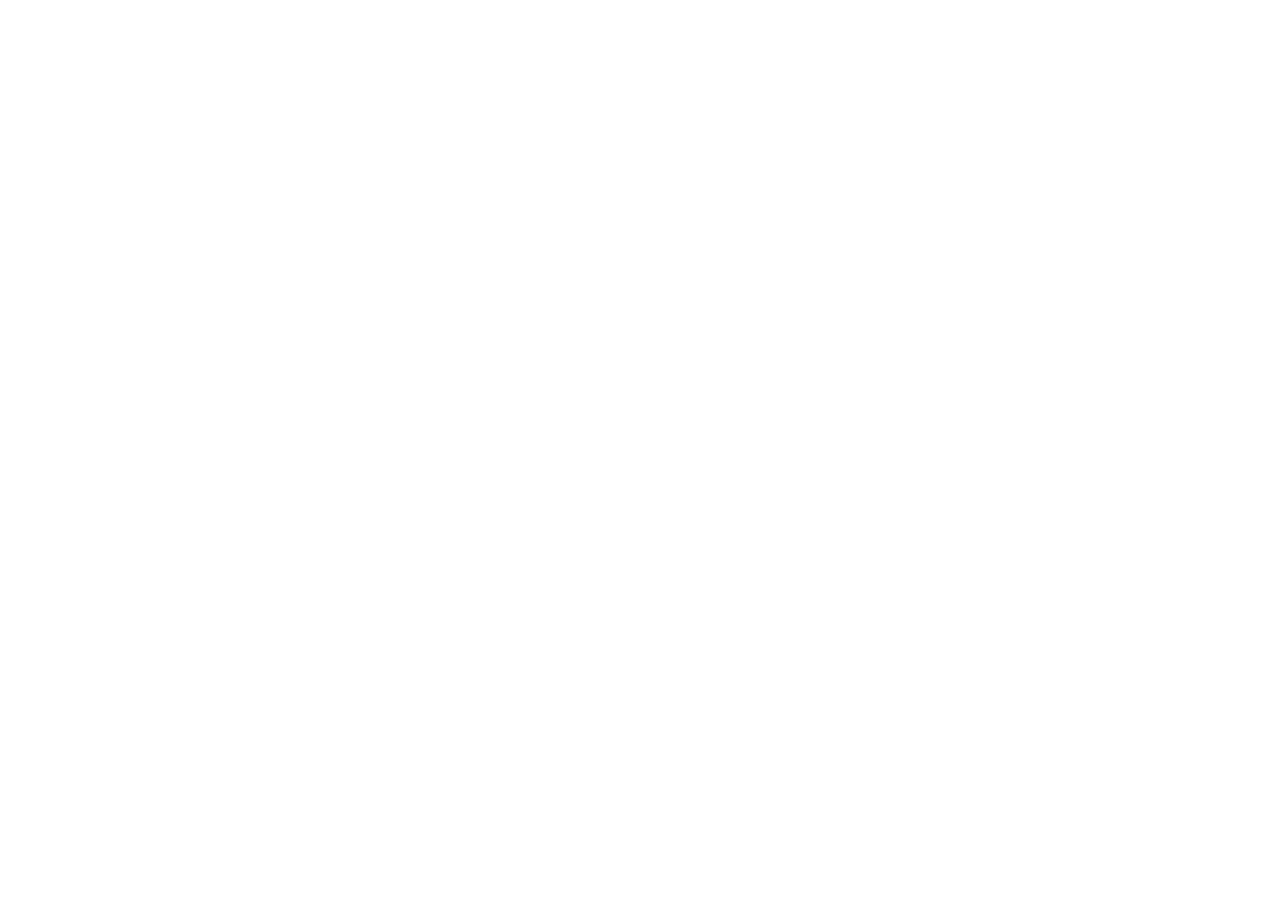
==== commit 805593fe: "mhm" ====
--- a/index.html
+++ b/index.html
@@ -1,70 +1,11 @@
-<!doctype html>
-<html lang="en" data-theme="dark">
-  <head>
-    <meta charset="utf-8"/>
-    <meta name="viewport" content="width=device-width, initial-scale=1"/>
-    <meta name="title" content="Ashish Agarwal"/>
-    <meta name="description" content="A young programmer from India. I have efficient knowledge in Python, JavaScript, R, CSS and HTML programming languages."/>
-    <meta property="og:type" content="website"/>
-    <meta property="og:url" content="https://ashishagarwal.is-a.dev"/>
-    <meta property="og:title" content="Ashish Agarwal"/>
-    <meta property="og:description" content="A young programmer from India. I have efficient knowledge in Python, JavaScript, R, CSS and HTML programming languages."/>
-
-    <title>Ashish Agarwal</title>
-    <link rel="stylesheet" href="/css/pico.min.css"/>
-    <link rel="stylesheet" href="/css/custom.css"/>
-    <script defer src="/js/index.js"></script>
-  </head>
-  <body>
-    <main class="container">
-      <article>
-        <header>
-          <hgroup>
-            <h2>Ashish Agarwal</h2>
-            <h3>I'm a front-end developer with also some knowledge of back-end languages. I have mastery in the R, Python, JavaScript, HTML and CSS programming languages. Programming is one of my hobbies. Plus, I'm a young programmer!</h3>
-          </hgroup>
-        </header>
-
-        <div class="grid">
-          <div>
-            <p>
-              I like full-stack development. I also wrote books about programming at this young age!
-            </p>
-
-            <ul>
-              <li>he/his</li>
-              <li>programmer</li>
-              <li>book writter</li>
-            </ul>
-          </div>
-
-          <ul>
-            <li><a href="https://www.youtube.com/@ecodersofficial/">youtube</a></li>
-            <li><a href="https://github.com/ashishagarwal2023">github</a></li>
-            <li><a href="https://www.google.com/search?tbm=bks&q=inauthor:%22Ashish+Agarwal%22">google books author</a></li>
-            <li><a href="javascript:void(0)" id="email">click to see email</a></li>
-            <li><a href="javascript:void(0)" id="theme">toggle theme</a></li>
-          </ul>
-        </div>
-      </article>
-    </main>
-
-    <dialog>
-      <article>
-        <header>
-          <strong>Question</strong>
-        </header>
-
-        <p>
-          Are you going to use my email address to send me an email about a
-          paid subscription?
-        </p>
-
-        <footer>
-          <button id='yes-button'>Yes</button>
-          <button id='no-button'>No</button>
-        </footer>
-      </article>
-    </dialog>
-  </body>
-</html>
+<!DOCTYPE html>
+<html lang="en">
+<head>
+  <meta charset="UTF-8">
+  <meta http-equiv="refresh" content="0;url=https://ashishagr.vercel.app">
+  <title>Redirecting...</title>
+</head>
+<body>
+  <p>If you are not redirected automatically, <a href="https://ashishagr.vercel.app">click here</a>.</p>
+</body>
+</html>
